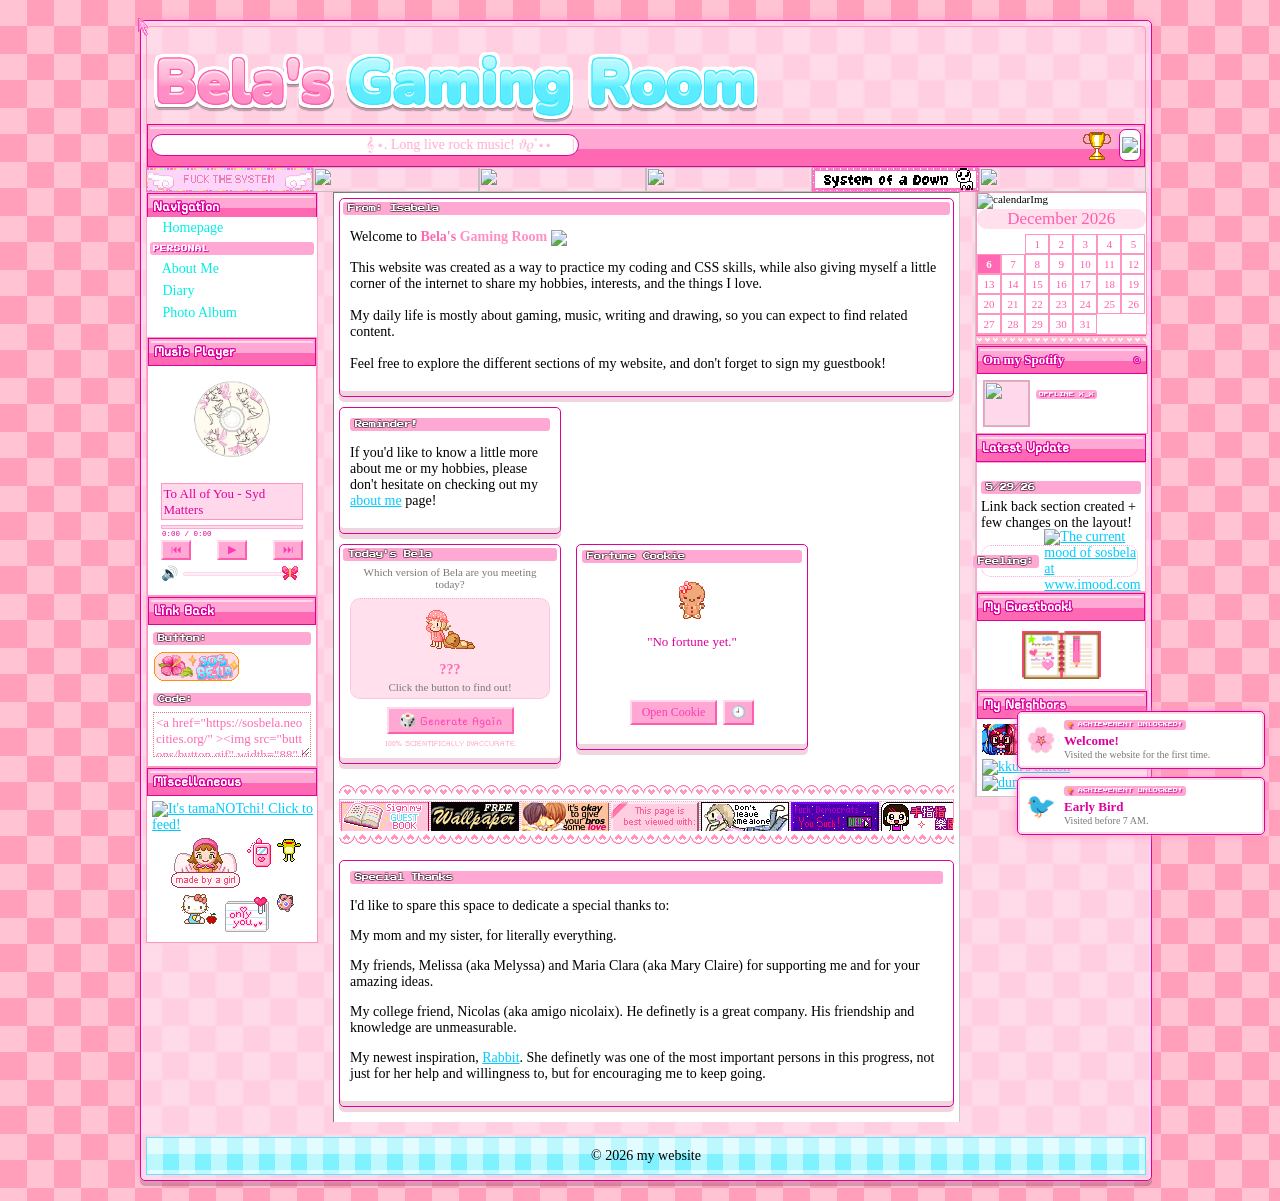
==== index.html @ 6e3fd831 "feat: fortune cookie widget" ====
<!DOCTYPE html>
<html lang="en">
<head>
    <link rel="preconnect" href="https://fonts.googleapis.com">
    <link rel="preconnect" href="https://fonts.gstatic.com" crossorigin>
    <link href="https://fonts.googleapis.com/css2?family=MS+UI+Gothic&family=Pixel+Operator&display=swap" rel="stylesheet">
    <link href="https://fonts.googleapis.com/css2?family=Press+Start+2P&display=swap" rel="stylesheet">
    <link href="https://fonts.googleapis.com/css2?family=Nunito:ital,wght@0,200..1000;1,200..1000&display=swap" rel="stylesheet">


<meta charset="UTF-8">
<title> Bela's Gaming Room </title>
<link rel="stylesheet" href="style.css">
<link rel="stylesheet" href="achievements/achievements.css">
</head>

<body>

    <div id="custom-cursor"></div>

    
<div id="container">

    <header>

        <div id="title">
            <span class="title1"> Bela's </span>
            <span class="title2">Gaming Room </span>
        </div>

        <div class="espaco_tags">
            <div class="tags">
                <marquee behavior="scroll" direction="left">
                        𝄞 ⋆. Long live rock music! 𝜗𝜚˚⋆⋆⠀⠀|⠀𑣲⋆｡˚ Be you. ༘⋆  |  
                        <img src="components/tags/Artist.png">
                        <img src="tags/Call_of_duty.png">
                        <img src="tags/dreamer.png">
                        <img src="tags/Fairygirl.png">
                        <img src="tags/Coffee.png">
                        <img src="tags/WRITER.png">
                        <img src="tags/2000S_LOVER.png" >
                        <img src="tags/the_queen.png">
                        <img src="tags/November_rain.png">
                        <img src="tags/Gamer.png">
                        <img src="tags/Nine_Inch_Nails.png">
                        ──★ ˙🍓 ̟ !! 
                </marquee>
            </div>

            <div id="trophy-slot"></div>

            <div class="corner_img">
                <img src="https://cinni.net/images/sym/nice-day.gif">
            </div>

        </div>
    </header>

    <div class="faixaBlinkies">
         <div class="blinkies">
            <img src="blinkies/belaBlinkie.gif">
            <img src="https://64.media.tumblr.com/81331d9dafb44532820fa88bb9d5e3c8/137e5a86b7a935d4-e2/s250x400/15cc2c465788b23a09dc31f9405439293e310ed5.gifv">
            <img src="https://64.media.tumblr.com/029585aded93e231f76dbb0003798b50/195a6ca674d87f57-c9/s250x400/a48a99b5ca425b7a626a744012c3315ff652b5b5.gifv">
            <img src="https://64.media.tumblr.com/97a300a53ce933d33029896a281589f2/7de7427bfd21f40b-cc/s250x400/874b5e02c78ad56a632848f7d3ffd286e1a0d64e.gifv">
            <img src="blinkies/soadBelaBlinkie.gif">
            <img src="https://64.media.tumblr.com/b704313dd4681ff4fe53b621abbc1a91/7e6612ad4f9640da-c5/s250x400/233df1660c2ea0097fc7e068b0ffc14773d66b54.gifv">
        </div>
    </div>

        
    <div id="columns">


    <!-- COLUNA ESQUERDA -->
        <aside>
            <div class="columnLeft">
                <div class="columnL-header">
                    <p>
                        <i class="fa-solid fa-location-dot" aria-hidden="true"></i>
                        Navigation
                    </p>
                </div>

                <div class="navigation">

                    <ul>
                        <li>
                            <a class="navButton" href="#">
                                <img class="pointer" src="pointer/pointer.png">
                                 Homepage 
                            </a>
                        </li>

                        <h1 class="aboutMe"> PERSONAL </h1>

                        <li>
                            <a class="navButton" href="./abtme.html"> 
                                <img class="pointer" src="pointer/pointer.png">
                                About Me
                            </a>
                        </li>
                        <li>
                            <a class="navButton" href="#"> 
                                <img class="pointer" src="pointer/pointer.png">
                                Diary 
                            </a>
                        </li>
                        <li> 
                            <a class="navButton" href="#"> 
                                <img class="pointer" src="pointer/pointer.png">
                                Photo Album 
                            </a>
                        </li>

                    </ul>
                </div>

<!--   ---------------------- MUSIC PLAYER ------------------------------ -->
                <div class="music">

                    <div class="music-header">
                        <p> Music Player </p>
                    </div>  

                    <div class="disc-container">
                        <img id="disc" src="pngs/disc.png" alt="Disco girando">
                    </div>

                    <div class="player">

                        <div class="player-screen">
                            <span id="song-title">No song playing</span>
                        </div>

                        <div class="progress-container">

                            <div id="progress"></div>

                            <div class="time-display">
                                <span id="current-time">0:00</span> / <span id="duration">0:00</span>
                            </div>

                        </div>

                        <audio id="audio"></audio>

                        <div class="controls">
                            <button id="prev">⏮</button>
                            <button id="play">▶</button>
                            <button id="next">⏭</button>
                        </div>

                        <div class="volume-control">
                            <span>🔊</span>
                            <input type="range" id="volume" min="0" max="1" step="0.01" value="1">
                        </div>

                    </div>
                </div>

<!-- ------------ LINK BACK --------------- -->
                <div class="stats">
                    <div class="music-header">
                            <p> Link Back </p> 
                    </div>
                    
                    <div class="linkBack">
                        <h2 class="linkTitle"> Button: </h2>
                            <a href="https://sosbela.neocities.org">
                                <img src="buttons/button.gif" width="88" height="31" alt="Bela's Room">
                            </a>
                            <h2 class="linkTitle"> Code: </h2>
                        <textarea class="code-textarea" name="" id="" rows="10" aria-label="link-back code">&lt;a href="https://sosbela.neocities.org/" &gt;&lt;img src="buttons/button.gif" width="88" height="31" alt="Bela's Room" &gt;&lt;/a&gt;</textarea>
                    </div>
                </div>

            </div>
            

            <div class="stuff">
                <div class="music-header">
                    <p> Miscellaneous </p>
                </div>
                
                <div class="miscInner">
                    <a href="https://tamanotchi.world/33637c"><img src="https://tamanotchi.world/i/33637" alt="It's tamaNOTchi! Click to feed!"></a>
                    <img src="misc/madebyagirl.gif">
                    <img src="misc/cp1.gif">
                    <img src="misc/frog.gif">
                    <img src="misc/hkitty4.gif">
                    <img src="misc/onlyyou.gif">
                    <img src="misc/jigglypuff.gif">
                </div>
            </div>
        </aside>


<!----------------- COLUNA DO MEIO -------------------->
        <div class="main_column">

            <div class="welcomeText">

                <h2 class="fromTitle"> From: Isabela </h2>
                <P> Welcome to 
                    <b>
                        <span style="color: var(--pinkgrad);">Bela's</span>
                        <span style="color: var(--p-pinkgrad);"> Gaming Room</span>
                        <img class="welcomeGif" src="https://64.media.tumblr.com/cfb967961aa4d230be0f60106362a03c/558367ff87949557-b7/s250x400/ec85fc1e036b913316c159278dd22361f85ef029.gifv">
                    </b>
                </P>

                <p>
                    This website was created as a way to practice my coding and CSS skills, while also giving myself a little corner of the internet to share my hobbies, interests, and the things I love. 
                    <br><br>
                    My daily life is mostly about gaming, music, writing and drawing, so you can expect to find related content.
                    <br><br>
                    Feel free to explore the different sections of my website, and don't forget to sign my guestbook!
                </p>
            </div>

            <div class="main_content">
                <h2 class="fromTitle"> Reminder! </h2>
                <p> If you'd like to know a little more about me or my hobbies, please don't hesitate on checking out my 
                <a href="abtme.html">about me</a> page!
            </div>

<!-- --------------------- TODAYS BELA ----------------------- -->
            <div class="widgets-row">
                <div class="widgets-left"> 
                    <div class="belaWidget">
                        <h2 class="fromTitle">Today's Bela</h2>
                        <p class="bela-subtitle">Which version of Bela are you meeting today?</p>

                        <div class="bela-result" id="bela-result">
                        <img class="bela-img" id="bela-img" src="gifs/bela/bela1.webp" alt="">
                        <div class="bela-title" id="bela-title">???</div>
                        <div class="bela-desc" id="bela-desc">Click the button to find out!</div>
                        </div>

                        <button class="bela-btn" id="bela-btn">🎲 Generate Again</button>

                        <p class="bela-disclaimer">100% scientifically inaccurate.</p>
                    </div>
                </div>
 <!-- ---------------------- FORTUNE COOKIE ------------------------ -->

 <!-- ============================================================
     FORTUNE COOKIE 🥠 — tiny desktop app widget (homepage)
     Cole este bloco onde quiser na home (combina com o espaço
     ao lado do Today's Bela). Usa as variáveis do seu style.css.
     ============================================================ -->
                <div class="widgets-right">
                    <div class="fortuneWidget" id="fortune-widget" tabindex="0">
                    <!-- barra de título, estilo janelinha de desktop -->
                        <div class="fortune-titlebar">
                        <h2 class="fromTitle">Fortune Cookie </h2>
                        </div>

                        <div class="fortune-body">
                            <img class="fortune-cookie-img" id="fortune-cookie-img"
                                src="gifs/a/cookie.webp" alt="fortune cookie">

                            <div class="fortune-text-area">
                            <p class="fortune-text" id="fortune-text">"No fortune yet."</p>
                            <p class="fortune-footer" id="fortune-footer"></p>
                            </div>

                            <div class="fortune-buttons">
                            <button class="fortune-btn" id="fortune-open-btn">Open Cookie</button>
                            <button class="fortune-btn fortune-btn-small" id="fortune-history-btn" title="Recent fortunes">🕘</button>
                            </div>

                            <!-- popup do histórico (escondido por padrão) -->
                            <div class="fortune-history" id="fortune-history">
                            <p class="fortune-history-title">recent fortunes</p>
                            <ul id="fortune-history-list"></ul>
                            </div>
                        </div>
                    </div>
                </div>
            </div>




            <!-- ---------- SPPAN BOTOES -------------- -->

            <div class="u01"></div>

            <div class="buttons">
                <div class="buttonsInner">
                    <span>
                        <img src="buttons2/signmyguest.gif">
                        <img src="buttons3/bike.gif">
                        <img src="buttons3/brolove.gif">
                        <img src="buttons2/bestvw.gif">
                        <img src="buttons3/dontleave.gif">
                        <img src="buttons3/fckdemocrats.gif">
                        <img src="buttons3/finger-logo-me-girl.gif">
                        <img src="buttons3/finger-sozai.gif">
                        <img src="buttons3/formum.gif">
                        <img src="buttons3/forteahouse.gif">
                        <img src="buttons3/froggygif.gif">
                        <img src="buttons2/artofadawn.gif">
                        <img src="buttons3/gc_sunsetstrip.gif">
                        <img src="buttons3/ilove1980s.gif">
                        <img src="buttons3/logo3.gif">
                        <img src="buttons3/lovecentral.gif">
                        <img src="buttons3/minecraft.gif">
                        <img src="buttons3/mp3-button.gif">
                        <img src="buttons3/neocities-yellow.gif">
                        <img src="buttons3/neonlove_lani.gif">
                        <img src="buttons3/rabbit1.gif">
                        <img src="buttons3/rainbowhouselogoanimal.gif">
                        <img src="buttons3/ralseismokingadart.gif">
                        <img src="buttons3/randysavage.gif">
                        <img src="buttons3/sailor.gif">
                        <img src="buttons4/notperfect.gif">
                        <img src="buttons4/numetal.gif">
                        <img src="buttons4/quake-button2.gif">
                        <img src="buttons4/respecta.gif">
                        <img src="buttons4/rosemary11.gif">
                        <img src="buttons4/rosemary12.gif">
                        <img src="buttons4/rosemary34.gif">
                        <img src="buttons4/sadpartyqueen.gif">
                        <img src="buttons4/scottgames.gif">
                        <img src="buttons4/scribbleland.gif">
                        <img src="buttons4/she-her.gif">
                        <img src="buttons4/shishkaboblink.gif">
                        <img src="buttons4/strawberrylinkg.gif">
                        <img src="buttons4/top100pet.gif">
                        <img src="buttons4/upaw-now.gif">
                        <img src="buttons4/valentines_button.gif">
                        <img src="buttons4/vgn1.gif">
                        <img src="buttons4/vni.gif">
                    </span>

                    <span>
                        <img src="buttons2/signmyguest.gif">
                        <img src="buttons3/bike.gif">
                        <img src="buttons3/brolove.gif">
                        <img src="buttons2/bestvw.gif">
                        <img src="buttons3/dontleave.gif">
                        <img src="buttons3/fckdemocrats.gif">
                        <img src="buttons3/finger-logo-me-girl.gif">
                        <img src="buttons3/finger-sozai.gif">
                        <img src="buttons3/formum.gif">
                        <img src="buttons3/forteahouse.gif">
                        <img src="buttons3/froggygif.gif">
                        <img src="buttons2/artofadawn.gif">
                        <img src="buttons3/gc_sunsetstrip.gif">
                        <img src="buttons3/ilove1980s.gif">
                        <img src="buttons3/logo3.gif">
                        <img src="buttons3/lovecentral.gif">
                        <img src="buttons3/minecraft.gif">
                        <img src="buttons3/mp3-button.gif">
                        <img src="buttons3/neocities-yellow.gif">
                        <img src="buttons3/neonlove_lani.gif">
                        <img src="buttons3/rabbit1.gif">
                        <img src="buttons3/rainbowhouselogoanimal.gif">
                        <img src="buttons3/ralseismokingadart.gif">
                        <img src="buttons3/randysavage.gif">
                        <img src="buttons3/sailor.gif">
                        <img src="buttons4/notperfect.gif">
                        <img src="buttons4/numetal.gif">
                        <img src="buttons4/quake-button2.gif">
                        <img src="buttons4/respecta.gif">
                        <img src="buttons4/rosemary11.gif">
                        <img src="buttons4/rosemary12.gif">
                        <img src="buttons4/rosemary34.gif">
                        <img src="buttons4/sadpartyqueen.gif">
                        <img src="buttons4/scottgames.gif">
                        <img src="buttons4/scribbleland.gif">
                        <img src="buttons4/she-her.gif">
                        <img src="buttons4/shishkaboblink.gif">
                        <img src="buttons4/strawberrylinkg.gif">
                        <img src="buttons4/top100pet.gif">
                        <img src="buttons4/upaw-now.gif">
                        <img src="buttons4/valentines_button.gif">
                        <img src="buttons4/vgn1.gif">

                        <img src="buttons4/vni.gif">
                    </span>
                </div>
            </div>

            <div class="s01"></div>



<!-- ------------------------------ SPECIAL THANKS -------------------------------------- -->

            <div class="thanks">
                <h2 class="fromTitle"> Special Thanks </h2>
                <p>I'd like to spare this space to dedicate a special thanks to: </p>

                <p>My mom and my sister, for literally everything.</p>

                <p> My friends, Melissa (aka Melyssa) and Maria Clara (aka Mary Claire) for supporting me and for your amazing ideas. </p>

                <p> My college friend, Nicolas (aka amigo nicolaix). He definetly is a great company. His friendship and knowledge are unmeasurable.</p>
                <p> My newest inspiration, <a href="https://rabbitnet.neocities.org">Rabbit</a>. She definetly was one of the most important persons in this progress, not just for her help and willingness to, but for encouraging me to keep going. </p>

            </div>

        </div>

<!----------------- COLUNA DA DIREITA -------------------->
            <div class="columnRight">

                <!-- calendario -->

                <div class="calendar">

                    <div class="calendarImg"> 
                        <img src="https://i.pinimg.com/originals/f8/8e/7e/f88e7e201397c5b6dcf93074f0ce3a3f.gif" alt="calendarImg">
                    </div>

                    <div class="calendar-header">
                        <span id="month"></span> <span id="year"></span>
                    </div>

                    <div class="calendar-grid" id="calendar-grid"></div>
                </div>
                <hr class="strawberries">


                <!-- ------------ SPOTIFY ------------- -->

            <div class="spotify-box">
                <div class="spotify-header">
                    <p> On my Spotify</p>
                    <p id="sp-led" class="sp-led">○</p>
                </div>

                <div class="spotify-inner">
                    <img id="sp-art" src="" alt="" />
                    <div class="sp-info">
                        <div id="sp-status" class="sp-status">Loading...</div>
                        <marquee id="sp-track" class="sp-track" scrollamount="3"></marquee>
                        <div id="sp-artist" class="sp-artist"></div>
                    </div>
                </div>
            </div>

            <script>
            // TROQUE pela URL da sua função na Vercel:
            const SPOTIFY_API_URL = "https://website-rho-drab-69.vercel.app/api/now-playing";

            async function atualizarSpotify() {
                try {
                const res = await fetch(SPOTIFY_API_URL);
                const data = await res.json();

                const led = document.getElementById("sp-led");
                const status = document.getElementById("sp-status");
                const track = document.getElementById("sp-track");
                const artist = document.getElementById("sp-artist");
                const art = document.getElementById("sp-art");

                if (!data.title) {
                    status.textContent = "sem musica :(";
                    return;
                }

                if (data.isPlaying) {
                    status.textContent = "now playing";
                    led.textContent = "♥";
                    led.classList.add("on");
                } else {
                    status.textContent = "last played";
                    led.textContent = "○";
                    led.classList.remove("on");
                }

                // limpa e monta o link da música
                track.textContent = "";
                if (data.url) {
                    const a = document.createElement("a");
                    a.href = data.url;
                    a.target = "_blank";
                    a.textContent = data.title;
                    track.appendChild(a);
                } else {
                    track.textContent = data.title;
                }

                artist.textContent = data.artist;
                if (data.albumArt) art.src = data.albumArt;
                } catch (e) {
                document.getElementById("sp-status").textContent = "offline x_x";
                }
            }

            atualizarSpotify();
            setInterval(atualizarSpotify, 45000); // atualiza a cada 45s
            </script>
                <!-- ----------- UPDATES ---------- -->

                <div class="updates">
                    <div class="music-header">
                        <p>Latest Update</p>
                    </div>
                    
                    <div class="updateTxt">
                        <p>
                            <h2 class="fromTitle">
                                5/29/26
                            </h2>
                            Link back section created + few changes on the layout!
                
                        </p>

                        <div class="mood">
                            <p> 
                                <p class="moodTitle">Feeling:</p> <a href="https://www.imood.com/users/sosbela"> <img src="https://moods.imood.com/display/uname-sosbela/fg-000000/bg-FFFFFF/imood.gif" alt="The current mood of sosbela at www.imood.com" border="0"></a>
                            </p>
                        </div>
                    </div>
                </div>
                        
<!-- -------------- GUESTBOOK ---------------- -->
                        
                <div class="guestbook">
                    <div class="music-header">
                        <p>My Guestbook!</p>
                    </div>

                    <div class="guestInner">
                        <a href="https://sosbela.atabook.org/">
                            <img src="signbook/sosbela.guestbook2.gif">
                        </a>
                    </div>
                </div>


<!-- ---------------- NEIGHBORS ---------------------- -->
                <div class="neighbors">
                    <div class="music-header">
                        <p> My Neighbors </p>
                    </div>
                    <div class="neigharea">
                        <a href="https://rabbitnet.neocities.org">
                            <img src="neighbors/Rabbitnetskybutton.gif" alt="rabbitnet">
                        </a>

                        <a href="https://kkul.neocities.org/">
                            <img src="https://file.garden/aS-t0Aj4K3mdDujK/kkulbutton.gif" alt="kkul's button">
                        </a>

                        <a href="https://dumby.neocities.org/" target="_blank" rel="noopener noreferrer">
                            <img src="https://dumby.neocities.org/images/full%20button.gif" alt="dumbys button">
                        </a>

                        
                    </div>

                </div>

                
                <script>
                    const grid = document.getElementById("calendar-grid");
                    const monthEl = document.getElementById("month");
                    const yearEl = document.getElementById("year");

                    const now = new Date();
                    const year = now.getFullYear();
                    const month = now.getMonth();
                    const today = now.getDate();

                    // meses
                    const months = [
                        "January","February","March","April","May","June",
                        "July","August","September","October","November","December"
                    ];

                    monthEl.textContent = months[month];
                    yearEl.textContent = year;

                    // primeiro dia do mês
                    const firstDay = new Date(year, month, 1).getDay();

                    // quantidade de dias
                    const daysInMonth = new Date(year, month + 1, 0).getDate();

                    // espaços vazios antes
                    for (let i = 0; i < firstDay; i++) {
                        const empty = document.createElement("div");
                        grid.appendChild(empty);
                    }

                    // dias
                    for (let i = 1; i <= daysInMonth; i++) {
                        const day = document.createElement("div");
                        day.classList.add("day");
                        day.textContent = i;

                        if (i === today) {
                            day.classList.add("today");
                        }

                        grid.appendChild(day);
                    }
                    </script>

            </div>
    </div>

    <footer>
        © 2026 my website
    </footer>

</div>

<script src="index.js"></script>
<script src="achievements/achievements.js"></script>

</body>
</html>
---- style.css ----
:root {
    --pinkhigh: #ffd8ec;
    --pink: #ffa8d3;
    --pinkgrad: #ff69b4;
    --pinkshad: #df009c;
    --pinkshad2: #ff95c1;
    --bluehigh: #d6fffd;
    --blue: #7afff4;
    --bluegrad: #01efe3;
    --blueshad: #00e9de;

    --p-main: #ffb5d5;
    --p-dark: #ff8ec6;
    --p-highlight: #ffccdfb0;
    --p-catchlight: #ffe0ec;
    --p-outline: #ff5eae;
    --s-main: #92f8ff;
    --s-dark: #5cecff;
    --s-catchlight: #d3fcff;
    --s-highlight: #e0f8ff;
    --s-outline: #37e8ff;
    --white: white;
    --g-shadow: #dadada;
    --g-outline: grey;
    --shadow: #00000036;
    --background: #ffe9f4a6;
    --lightblack: #797979;
}

@font-face {
    font-family: 'RainyHearts';
    src: url('fonts/rainyhearts.ttf') format('truetype');
    font-weight: normal;
    font-style: normal;
}

body {
    margin: 0;
    padding: 0;
    background: url("bgs/background.png") repeat 0 0; 
    font-family: 'MS Gothic';
    max-width: 1000px;
    margin-left: auto;
    margin-right: auto;
    margin-top: 20px;
    font-size: 14px;
    cursor: none !important;
}

html,
body,
*,
*::before,
*::after {
    cursor: none !important;
}

#custom-cursor {
    width: 28px;
    height: 28px;

    position: fixed;
    pointer-events: none;
    z-index: 99999;

    background-image: url("cursor/cursor2.gif");
    background-size: contain;
    background-repeat: no-repeat;

    transform: translate(-2px, -2px);

    will-change: transform;
}

#custom-cursor.hovering {
    background-image: url("cursor/cursor3.gif");
}

/* ESTRELINHAS */
.sparkle {
    position: fixed;

    color: #ffb7da;
    font-size: 10px;

    pointer-events: none;
    z-index: 9998;

    text-shadow: 0 0 4px #ffd6ea;

    animation: sparkleFall 1.2s linear forwards;
}

@keyframes sparkleFall {
    0% {
        opacity: 0.9;
        transform: translateY(0px) scale(1);
    }

    100% {
        opacity: 0;
        transform: translateY(18px) scale(0.6);
    }
}


/* container central */
#container {
    width: 1000px;
    border: solid var(--pinkshad) 1px;
    border-radius: 5px;
    padding: 5px;
    box-shadow: 
        0px 0px 10px 0px var(--pinkshad2), 
        0px 5px 0px 0px var(--shadow), 
        inset 0px 0px 0px 2px var(--pinkhigh);
    background-color: var(--background);
    margin: 20px auto;
    backdrop-filter: blur(1px);
}

#columns {
    display: flex;
    gap: 15px;
}

.column {
    display: flex;
    flex-direction: column;
    gap: 15px; /* espaço entre caixas */
}

#title .title1 {
    font-family: 'Nunito';
    font-size: 60px;
    margin: 0;
    padding-left: 8px;
    padding-right: -5px;
    text-align: center;
    font-weight: 900;

    /* GRADIENTE DURO (pixel style) */
    background: linear-gradient(
        to bottom,
        var(--p-catchlight) 0%,
        var(--p-main) 45%,
        var(--p-dark) 55%,
        var(--p-dark) 100%
    );

    background-clip: text;
    -webkit-background-clip: text;
    -webkit-text-fill-color: transparent;

    /* SOMBRA + BRILHO */
    filter:
        drop-shadow(0px -2px var(--p-catchlight))
        drop-shadow(0px 1px var(--p-outline))
        drop-shadow(1px 0px var(--p-outline))
        drop-shadow(0px -1px var(--p-outline))
        drop-shadow(-1px 0px var(--p-outline))

        drop-shadow(0px 3px rgb(255, 255, 255))
        drop-shadow(3px 0px white)
        drop-shadow(0px -3px white)
        drop-shadow(-3px 0px white)

        drop-shadow(0px 3px var(--shadow))
        drop-shadow(0px 1px var(--shadow))
}
    
#title .title2 { /* EU PAREI AQUI*/
    font-family: 'Nunito';
    font-size: 60px;
    margin: 0;
    text-align: center;
    font-weight: 900;

    /* GRADIENTE DURO (pixel style) */
    background: linear-gradient(
        to bottom,
        var(--s-highlight) 0%,
        var(--s-main) 45%,
        var(--s-dark) 55%,
        var(--s-dark) 100%
    );

    background-clip: text;
    -webkit-background-clip: text;
    -webkit-text-fill-color: transparent;

    /* SOMBRA + BRILHO */
    filter:
        drop-shadow(0px -2px var(--s-catchlight))
        drop-shadow(0px 1px var(--s-outline))
        drop-shadow(1px 0px var(--s-outline))
        drop-shadow(0px -1px var(--s-outline))
        drop-shadow(-1px 0px var(--s-outline))

        drop-shadow(0px 3px rgb(255, 255, 255))
        drop-shadow(3px 0px white)
        drop-shadow(0px -3px white)
        drop-shadow(-3px 0px white)

        drop-shadow(0px 3px var(--shadow))
        drop-shadow(0px 1px var(--shadow))
}

/* header */
header {
    background-image: url("https://cinni.net/images/scene/cy/tékk07.gif");
    border: solid rgb(255, 149, 193);
    border-radius: 5px 5px 0px 0px;
    border-width: 1px 1px 0px 1px;
    margin-bottom: 0px;
    height: 140px;
    text-align: left;
    background-position: left bottom;
    display: flex;
    flex-direction: column;
    justify-content: flex-end;
    
}

.espaco_tags {
    padding: 3px;
    border: 1px solid;
    /* border-radius: 7px; */
    border-color: var(--pinkshad);
    background: var(--pink);
    box-shadow:
        inset 0px -17px 0px 0px var(--pinkgrad),
        inset 0px 0px 0px 2px var(--pink),
        inset 0px 2px 0px 2px var(--pinkhigh);

    display: grid;
    grid-template-columns: 1fr auto auto;
    gap: 5px;

    align-items: center;
}

#trophy-slot {
    display: flex;
    justify-content: flex-end; /* ou center / flex-start, onde ficar melhor */
    padding: 2px;
 
}

.tags marquee {
    color:var(--pink);
    background-color: white;
    height: 20px;
    border: 1px solid;
    border-color: var(--pinkshad);
    border-radius: 15px;

    display: flex;
    align-items: center;
    gap: 5px;
    
    padding: 0 5px;
    width: 45%;
}

.tags img {
    height: 17px;
    margin: 0;
    image-rendering: pixelated;
    vertical-align: middle;
}

.corner_img {
    background-color: white;

    height: 30px;
    padding: 0 2px;

    border: 1px solid;
    border-color: var(--pinkshad);
    border-radius: 7px;

    display: flex;             
    align-items: center;        
    justify-content: center;    
}

.faixa_blinkies {
    background: #d1007a; /* roxo/rosa da sua faixa */
    padding: 4px 0;

    display: flex;
    justify-content: center; /* centraliza os blinkies */
    align-items: center;
}

.blinkies {
    display: flex;
}

.blinkies img {
    height: 25px;
    image-rendering: pixelated;
    width: 166.6px;
    justify-content: space-around;
}

/* estrutura base */
.column {
    align-items: center;
    gap: 5px; /* espaço entre caixas */
    border: 1px solid rgb(255, 149, 193);
    
}

.main_content {
    background-color: white;
    border: 1px solid var(--lightblack);
    background-image: url("https://www.hellomei.dev/images/assets/backgrounds/grid.png");
}



/* -------------------------- ESQUERDA ----------------------------------- */




/* COLUNA ESQUERDA LAYOUT */
.columnLeft {
    border: solid;
    border-color: var(--pink);
    border-width: 0.5px 0.5px 0px 0.5px;
    width: 170px;
    background-color: white;
    display: block;
    height: fit-content;

}


/* NAVIGATION */

.columnL-header {
    padding: 0px;
    border-width: 1px 1px 1px 1px;
    border-style: solid;
    border-color: var(--pinkshad) var(--pinkshad) var(--pinkshad) var(--pinkshad);
    background: var(--pink);

    box-shadow: 
        inset 0px -12px 0px 0px var(--pinkgrad), 
        inset 0px 0px 0px 2px var(--pink), 
        inset 0px 2px 0px 2px var(--pinkhigh);
    color: white;
    font-weight: bolder;

    text-shadow: 
        1px 1px var(--pinkshad), 
        0px 1px var(--pinkshad), 
        1px 0px var(--pinkshad), 
        0px -1px var(--pinkshad), 
        -1px 0px var(--pinkshad), 
        -1px -1px var(--pinkshad), 
        1px -1px var(--pinkshad), 
        -1px 1px var(--pinkshad);

    display: grid;
    grid-template-columns: 2.3fr 1fr;
}

.columnL-header p {
    font-family: 'Rainyhearts';
    margin: 5px;
    font-size: 16px;
}

.navigation {
    background: white; 
}

.navigation h1 {
    margin-left: 3px;
    margin-right: 3px;
    margin-top: 3px;
    margin-bottom: 3px;
    font-size: 6.5px;
}


.navigation ul {
    font-size: small;
    list-style: none;
    gap: 10px;
    padding: 0px;
    margin-top: -4px;
    color: var(--blue);
    transition: all 0.2s ease;
}

.aboutMe {
    font-family: "Press Start 2P";
    font-size: 5px;
    font-style: normal;
    text-align: left;
    text-transform: uppercase;
    text-shadow: var(--pinkshad) 1px 1px 1px;
    margin-top: 0px;
    margin-bottom: 10px;
    border-radius: 3px;
    color: white;
    padding: 3px;
    background-color: var(--pink);
}


.navButton {
    font-family: "MS UI Gothic";
    font-size: 14px;
    text-decoration: none;
    padding: 3px 4px 3px 4px;
    color: var(--bluegrad);
    display: block;
    box-shadow: inset 0px 0px 0px 1px white;;
    background: white;
    transition: all 0.2s ease;
    transform: perspective(1px) translateZ(0);
    position: relative;
}

/* ---------- ANIMAÇÃO SWEEP TO RIGHT ---------  */

/* Sweep To Right */

.navButton:before {
  content: "";
  position: absolute;
  top: 0;
  left: 0;
  right: 0;
  bottom: 0;
  z-index: -1;
  background: var(--pinkhigh);
  transform: scaleX(0);
  transform-origin: 0 50%;
  transition: transform 0.3s ease-out;
}
.navButton:hover {
  color: white;
  text-shadow: var(--pinkshad) 1px 1px
}
.navButton:hover:before {
  transform: scaleX(1);
}



/* ---------- ANIMAÇÃO POINTER ----------- */

.pointer {
    opacity: 0;
    transform: translateX(-15px);
    transition: all 0.2s ease;
}

.navButton:hover .pointer {
    opacity: 1;
    transform: translate(3px);

} 

/* ------------------ MUSIC ------------------ */

.music-header {
    padding: 0px;
    border-width: 1px 1px 1px 1px;
    border-style: solid;
    border-color: var(--pinkshad) var(--pinkshad) var(--pinkshad) var(--pinkshad);
    background: var(--pink);

    box-shadow: 
        inset 0px -12px 0px 0px var(--pinkgrad), 
        inset 0px 0px 0px 2px var(--pink), 
        inset 0px 2px 0px 2px var(--pinkhigh);
    color: white;
    font-weight: bolder;

    text-shadow: 
        1px 1px var(--pinkshad), 
        0px 1px var(--pinkshad), 
        1px 0px var(--pinkshad), 
        0px -1px var(--pinkshad), 
        -1px 0px var(--pinkshad), 
        -1px -1px var(--pinkshad), 
        1px -1px var(--pinkshad), 
        -1px 1px var(--pinkshad);

    display: grid;
    grid-template-columns: 2.3fr 1fr;
}


.music-header p {
    margin: 5px;
    font-size: 16px;
    font-family: 'Rainyhearts';
}

p {
    display: block;
    margin-block-start: 1em;
    margin-block-end: 1em;
    margin-inline-start: 0px;
    margin-inline-end: 0px;
    unicode-bidi: isolate;
}


.music {
    background: white;
    border: 1px solid rgb(255, 149, 193);
    padding: 0px;
}

/* web player estilização */

.disc-container{
    width:100px;
    height:100px;
    margin: 2px auto;
}

#disc{
    width:100%;
    border-radius:50%;
    transition: transform 0.1s linear;
}

.player{
    width: auto;
    background: white;
    padding: 13px;
}

.player-screen{
    font-size: 5px;
    background: var(--pinkhigh);
    color: var(--pinkshad);
    border: 1px solid rgb(255, 149, 193);   
    padding: 1.5px;
    font-size: small;
    margin-bottom:5px;
}

.controls{
    display:flex;
    justify-content:space-between;
    margin-bottom: 1px;
    margin-top: 11px;
}

.controls button{
    width: 30px;
    height: 20px;
    font-size: 11px;
    padding-top: -4px;
    padding-bottom: 15px;
    color:#ff39b3;
    background: var(--pink);
    
    border-top: 2.5px solid var(--pinkhigh);
    border-left: 2.5px solid var(--pinkhigh);
    border-right: 2.5px solid var(--p-outline);
    border-bottom: 2.5px solid var(--p-outline);

    cursor: pointer;
}

.controls button:active{
    border:3px inset var(--pinkhigh)
}

.progress-container{
    width: auto;
    height: 2px;
    background: var(--pinkhigh);
    border: 1px solid var(--pink);
}

#progress{
    height: 2px;
    width:0%;
    background:var(--pink);

}

.time-display{
    font-family: "Courier New", monospace;
    font-size: 7.5px;
    margin-top: 2px;
    color: var(--pinkshad);
}


.buttons {
    background: white;
    border: 1px solid rgb(255, 149, 193);
    padding: 10px;
    border-radius: 10px;
}

.volume-control{
    display:flex;
    align-items:center;
    margin-top: 5px;
    color: var(--pink)
}

.volume{
    accent-color: #3cff3c;
}

.volume-control input{
    width:100%;
}

/* estilização barra de volume */

/* Container */
.volume-control {
    display: flex;
    align-items: center;
    gap: 3px;
    margin-top: 5px;
}

/* Slider */
#volume {
    appearance: none;
    -webkit-appearance: none;
    width: 115px;
    height: 2px;
    background: var(--back);
    border-radius: 4px;
    border: 1px solid var(--pinkhigh);
    outline: none;
    cursor: pointer;
}

/* Track no Firefox */
#volume::-moz-range-track {
    background: var(--background);
    height: 2px;
    border-radius: 4px;
}

/* Track no Chrome/Safari/Edge */
#volume::-webkit-slider-runnable-track {
    background: var(--background);
    height: 2px;
    border-radius: 4px;
}

/* Thumb no Chrome/Safari/Edge */
#volume::-webkit-slider-thumb {
    appearance: none;
    -webkit-appearance: none;
    height: 19px;
    width: 19px;
    background: url('pngs/volume-bar4.png') no-repeat center;
    image-rendering: pixelated;
    border: none; 
    margin-top: -9px; /* centraliza no track */
    cursor: pointer;
}

/* Thumb no Firefox */
#volume::-moz-range-thumb {
    height: 20px;
    width: 20px;
    background: url('thumb.png') no-repeat center;
    background-size: contain;
    border: none;
    border-radius: 50%;
    cursor: pointer;
}

/* --------- LINK BACK ----------- */

.stats {
    background: white;
    border: 1px solid rgb(255, 149, 193);
    padding: 0px 0px 5px 0px;
}

.linkBack {
    padding: 0px 5px 0px 5px;
}


.linkTitle {
    font-family: "Press Start 2P"; 
    font-weight: 100;
    font-size: 5.5pt;
    color: white;
    text-shadow: 
        1px 1px var(--shadow), 
        0px 1px var(--shadow), 
        1px 0px var(--shadow), 
        0px -1px var(--shadow), 
        -1px 0px var(--shadow), 
        -1px -1px var(--shadow), 
        1px -1px var(--shadow), 
        -1px 1px var(--shadow);
    text-align: left;
    background-color: var(--pink);
    border-radius: 3px;
    padding: 3px 5px;
    margin: 7px 0px 6px;
}


.code-textarea {
    width: 96%;
    height: 3em;
    background: var(--mainBackgroundColor);
    border: 1px #d47b83 dotted;
    font-family: "MS UI Gothic";
    font-size: 13px;
    background: var(--white);
    color: var(--pinkgrad);
    word-break: break-all;
}

/* ------------------ MISC -------------------- */

.stuff {
    background: white;
    border: 1px solid rgb(255, 149, 193);
    padding: 0px 0px 5px 0px;
    width: 170px;
}

.miscInner {
    display: flex;
    flex-wrap: wrap;      /* permite quebrar linha */
    gap: 5px;             /* espaço entre os itens */

    align-items: flex-start;
    justify-content: center; /* ou left */

    padding: 5px;
    width: 170px;
}


/* -------------------------- MEIO ----------------------------- */

.main_column {
    text-rendering: optimizeSpeed;
    flex: 1;
    border: solid;
    border-color: rgb(121, 121, 121) var(--shadow) var(--shadow) rgb(121, 121, 121);
    border-width: 1px 1px 0px 1px;
    width: 170px;
    background-color: white;
    display: block;
    height: fit-content;
    padding: 5px;
}

.welcomeText {

    background-color: white;
    margin-bottom: 10px;
    box-shadow: 0px 5px 0px 0px rgb(240, 212, 222), inset 0px -5px 0px 0px rgb(240, 212, 222);
    border-width: 1px;
    border-style: solid;
    border-color: var(--pinkshad);
    border-image: initial;
    padding: 10px;
    border-radius: 5px;

}

.welcomeText h2.fromTitle {
    margin: -7px -7px 5px;
}

h2.fromTitle {
    font-family: "Press Start 2P"; 
    font-weight: 100;
    font-size: 5.5pt;
    color: white;
    text-shadow: 
        1px 1px var(--shadow), 
        0px 1px var(--shadow), 
        1px 0px var(--shadow), 
        0px -1px var(--shadow), 
        -1px 0px var(--shadow), 
        -1px -1px var(--shadow), 
        1px -1px var(--shadow), 
        -1px 1px var(--shadow);
    text-align: left;
    background-color: var(--pink);
    border-radius: 3px;
    padding: 3px 5px;
    margin: 0px 0px 5px;
}

.welcomeText p {
    font-family: 'MS UI Gothic';
    display: block;
    margin-block-start: 1em;
    margin-block-end: 1em;
    margin-inline-start: 0px;
    margin-inline-end: 0px;
    unicode-bidi: isolate;
}

.welcomeText b {
    color: var(--p-dark);
}


.welcomeGif {
    height: 30px;
    vertical-align: middle;
    top: 200px;
}

.main_content{
    width: 200px;
    background-color: white;
    margin-bottom: 10px;
    box-shadow: 0px 5px 0px 0px rgb(240, 212, 222), inset 0px -5px 0px 0px rgb(240, 212, 222);
    border-width: 1px;
    border-style: solid;
    border-color: var(--pinkshad);
    border-image: initial;
    padding: 10px;
    border-radius: 5px;

}

/* --------------- WIDGETS ROW ------------- */

.widgets-row{
    display:flex;
    gap:15px;
    align-items:flex-start;
}

.widgets-left{
    display:flex;
    flex-direction:column;
    gap:10px;
}

.widgets-right{
    flex:1;
}

/* ------------ TODAYS BELA -------------- */

.belaWidget {
    background-color: white;
    box-shadow: 0px 5px 0px 0px rgb(240, 212, 222), inset 0px -5px 0px 0px rgb(240, 212, 222);
    border: 1px solid var(--pinkshad);
    border-radius: 5px;
    padding: 10px;
    padding-bottom: 14px;
    margin-bottom: 10px;

    width: 200px; /* compacto! ajusta se quiser */
    text-align: center;
}

.belaWidget h2.fromTitle {
    margin: -7px -7px 5px; /* igual ao seu .welcomeText h2.fromTitle */
}

.bela-subtitle {
    font-family: 'MS UI Gothic';
    font-size: 11px;
    color: var(--lightblack);
    margin: 0 0 8px 0;
}

.bela-result {
    background: var(--p-catchlight);
    border: 1px dotted var(--pink);
    border-radius: 10px;
    padding: 5px 4px;
    margin-bottom: 8px;

    /* animação de troca: controlada por JS via classe .switching */
    transition: opacity 0.25s ease, transform 0.25s ease;
    opacity: 1;
    transform: scale(1);
}

.bela-result.switching {
    opacity: 0;
    transform: scale(0.85);
}

.bela-img {
    width: 50px;   /* ajusta pro tamanho dos seus gifs */
    height: 50px;
    image-rendering: pixelated; /* pixel art nítida sempre 💅 */
    object-fit: contain;
}

.bela-title {
    font-family: 'MS UI Gothic';
    font-size: 14px;
    font-weight: bold;
    color: var(--pinkgrad);
    margin-top: 4px;
}

.bela-desc {
    font-family: 'MS UI Gothic';
    font-size: 11px;
    color: var(--lightblack);
    margin-top: 3px;
}

  /* botão no estilo dos botões do seu player */
.bela-btn {
    font-family: 'Rainyhearts';
    font-size: 14px;
    color: #ff39b3;
    background: var(--pink);
    padding: 3px 10px;

    border-top: 2.5px solid var(--pinkhigh);
    border-left: 2.5px solid var(--pinkhigh);
    border-right: 2.5px solid var(--p-outline);
    border-bottom: 2.5px solid var(--p-outline);
}

.bela-btn:active {
    border: 3px inset var(--pinkhigh);
}

.bela-disclaimer {
    font-family: "Rainyhearts";
    font-size: 9px;
    text-transform: uppercase;
    color: var(--pinkshad2);
    margin: 5px 0 0 0;
}


/* ------------------- FORTUNE COOKIE -------------------- */

  /* ---------- janelinha ---------- */
.fortuneWidget {
    background-color: white;
    box-shadow: 0px 5px 0px 0px rgb(240, 212, 222), inset 0px -5px 0px 0px rgb(240, 212, 222);
    border: 1px solid var(--pinkshad);
    border-radius: 5px;
    padding: 5px;
    padding-bottom: 14px;
    margin-bottom: 10px;

    width: 220px;
    text-align: center;

    position: relative;   /* ← âncora do popup do histórico E dos sparkles! */
}

  .fortune-fake-buttons { letter-spacing: 2px; }

  .fortune-body { padding: 10px; }

  /* ---------- biscoito ---------- */
  .fortune-cookie-img {
    width: 32px;
    image-rendering: pixelated;
    transition: transform 0.2s ease;
  }

  /* bounce gentil no hover */
  .fortune-cookie-img:hover {
    animation: cookieBounce 0.6s ease infinite;
  }

  @keyframes cookieBounce {
    0%, 100% { transform: translateY(0); }
    50%      { transform: translateY(-4px); }
  }

  /* chacoalhada ao abrir */
  .fortune-cookie-img.crack {
    animation: cookieCrack 0.45s ease;
  }

  @keyframes cookieCrack {
    0%   { transform: rotate(0deg); }
    20%  { transform: rotate(-12deg) scale(1.05); }
    40%  { transform: rotate(10deg) scale(1.08); }
    60%  { transform: rotate(-7deg) scale(1.03); }
    80%  { transform: rotate(4deg); }
    100% { transform: rotate(0deg); }
  }

  /* ---------- textos ---------- */
  .fortune-text-area { min-height: 58px; }

  .fortune-text {
    font-family: 'MS UI Gothic';
    font-size: 13px;
    color: var(--pinkshad);
    margin: 8px 4px 2px;

    opacity: 1;
    transition: opacity 0.25s ease;
  }

  .fortune-text.fading { opacity: 0; }

  /* fortuna RARA ✨ */
  .fortune-text.rare {
    color: var(--pinkgrad);
    font-weight: bold;
    text-shadow: 0 0 6px var(--pinkshad2);
    animation: rareGlow 1.4s ease-in-out infinite;
  }

  @keyframes rareGlow {
    0%, 100% { text-shadow: 0 0 4px var(--pinkshad2); }
    50%      { text-shadow: 0 0 12px var(--pinkgrad); }
  }

  .fortune-footer {
    font-family: "Rainyhearts";
    font-size: 10px;
    text-transform: uppercase;
    color: var(--pinkshad2);
    margin: 4px 0 0;
    opacity: 1;
    transition: opacity 0.25s ease;
  }

  .fortune-footer.fading { opacity: 0; }

  /* ---------- botões ---------- */
  .fortune-buttons {
    display: flex;
    justify-content: center;
    gap: 6px;
    margin-top: 8px;
  }

  .fortune-btn {
    font-family: 'MS UI Gothic';
    font-size: 12px;
    color: #ff39b3;
    background: var(--pink);
    padding: 3px 10px;

    border-top: 2.5px solid var(--pinkhigh);
    border-left: 2.5px solid var(--pinkhigh);
    border-right: 2.5px solid var(--p-outline);
    border-bottom: 2.5px solid var(--p-outline);

    transition: transform 0.1s ease;
  }

  /* clique satisfatório: afunda + encolhe */
  .fortune-btn:active {
    border: 3px inset var(--pinkhigh);
    transform: scale(0.94);
  }

  .fortune-btn-small { padding: 3px 6px; }

  /* ---------- histórico ---------- */
  .fortune-history {
    display: none;
    position: absolute;
    left: 6px;
    right: 6px;
    bottom: 42px;
    z-index: 5;

    background: var(--pinkhigh);
    border: 1px solid var(--pinkshad);
    border-radius: 5px;
    padding: 6px;
    box-shadow: 0px 3px 6px var(--shadow);
    text-align: left;
  }

  .fortune-history.open { display: block; }

  .fortune-history-title {
    font-family: "Rainyhearts";
    font-size: 8px;
    text-transform: uppercase;
    color: white;
    text-shadow: var(--pinkgrad) 1px 1px 1px;
    background-color: var(--pink);
    border-radius: 3px;
    padding: 2px 3px;
    width: fit-content;
    margin: 0 0 4px;
  }

  .fortune-history ul {
    list-style: none;
    margin: 0;
    padding: 0;
    font-family: 'MS UI Gothic';
    font-size: 11px;
    color: var(--pinkgrad);
  }

  .fortune-history li {
    padding: 2px 0;
    border-bottom: 1px dotted var(--pinkshad2);
  }
  .fortune-history li:last-child { border-bottom: none; }

  /* ---------- sparkles ✨ ---------- */
  .fortune-sparkle {
    position: absolute;
    pointer-events: none;
    font-size: 11px;
    color: var(--pinkgrad);
    text-shadow: 0 0 4px var(--pinkhigh);
    animation: fortuneSparkle 0.9s ease forwards;
    z-index: 6;
  }

  @keyframes fortuneSparkle {
    0%   { opacity: 1; transform: translateY(0) scale(1); }
    100% { opacity: 0; transform: translateY(-18px) scale(0.4); }
  }

  /* ---------- responsivo ---------- */
  @media (max-width: 720px) {
    .fortuneWidget { width: 100%; max-width: 280px; }
  }



/* ------------ CARROSSEL MOVEL ------------- */

.buttons {
    background-color: white;
    border-radius: 0px;
    border-top: 1px solid var(--shadow);
    border-bottom: 1px solid var(--shadow);
    padding: 0px;


    overflow: hidden;
    width: autopx;
    height: 31px;
    display: block;
    margin: 0;
    padding: 0;
    flex-shrink: 0;
}

.buttonsInner {

    display: flex;
    width: max-content;

    align-items: center;

    animation: scrollButtons 45s linear infinite;
}

.buttons:hover .buttonsInner {
    animation-play-state: paused;
}

/* Cada grupo duplicado */
.buttonsInner span {

    display: flex;
    flex-shrink: 0;
    align-items: center;
}

/* Apenas os buttons */
.buttonsInner img {
    display: block;
    margin: 0;
    padding: 0;
    flex-shrink: 0;
    border: 1px dotted var(--pink);
}

@keyframes scrollButtons {
    from {
        transform: translateX(0);
    }

    to {
        transform: translateX(-50%);
    }
}

.u01 {
    background: url(borders/top.png) repeat-x;
    height: 25px;
}

.s01 {
    background: url(borders/bottom.png) repeat-x;
    height: 22px;
    margin-top:-9px;
    margin-bottom: 15px;
}

/* --------------- SPECIAL THANKS ------------ */

.thanks {
    width: auto;
    background-color: white;
    margin-bottom: 10px;
    box-shadow: 0px 5px 0px 0px rgb(240, 212, 222), inset 0px -5px 0px 0px rgb(240, 212, 222);
    border-width: 1px;
    border-style: solid;
    border-color: var(--pinkshad);
    border-image: initial;
    padding: 10px;
    border-radius: 5px;
} 



/* ------- DIREITA --------- */

.columnRight {

    border: solid;
    border-color: var(--lightblack) var(--lightblack) var(--shadow) var(--shadow);
    border-width: 0px 0px 1px 1px;
    width: 170px;
    background-color: white;
    display: block;
    height: fit-content;
}  

/* CALENDARIO */
.calendarImg img {
    width: 168.5px;
}

.calendar {
    background: white;
    border-style: solid;
    border-color: var(--pinkshad2);
    border-width: 1px;
    width: 168.5px;
    font-size: 11px;
}

.calendar-header {
    font-family: 'MS UI Gothic';
    font-size: 17px;
    text-align: center; 
    margin-bottom: 5px;
    color: var(--p-outline);
    background-color: var(--p-catchlight);
    border-radius: 600px;
    background-position: 1px;
}

.calendar-grid {
    display: grid;
    grid-template-columns: repeat(7, 1fr);
    gap: 0px;
}

.day {
    text-align: center;
    padding: 3px;
    border: 1px solid var(--pinkshad2);
    color: var(--p-outline);
}

/* DIA ATUAL */
.today {
    background: hotpink;
    color: white;
    font-weight: bold;
}

/* -------- SPOTIFY -------- */

.spotify-box {
    background: white;
    border: 1px solid rgb(255, 149, 193);
    width: 100%;
}

.spotify-header {
    padding: 0px;
    border: 1px solid var(--pinkshad);
    background: var(--pink);
    box-shadow:
        inset 0px -12px 0px 0px var(--pinkgrad),
        inset 0px 0px 0px 2px var(--pink),
        inset 0px 2px 0px 2px var(--pinkhigh);
    color: white;
    font-weight: bolder;
    text-shadow:
        1px 1px var(--pinkshad),
        0px 1px var(--pinkshad),
        1px 0px var(--pinkshad),
        0px -1px var(--pinkshad),
        -1px 0px var(--pinkshad),
        -1px -1px var(--pinkshad),
        -1px -1px var(--pinkshad),
        -1px 1px var(--pinkshad);
    display: grid;
    grid-template-columns: 2.3fr 1fr;
}

.spotify-header p {
    margin: 5px;
    font-size: small;
    font-family: 'MS UI Gothic';
}

.sp-led {
    text-align: right;
    transition: all 0.3s ease;
}

/* coraçãozinho pulsando quando está tocando */
.sp-led.on {
    animation: spPulse 1s ease-in-out infinite;
}

@keyframes spPulse {
    0%, 50% { transform: scale(1); }
    20% { transform: scale(1.3); }
}

.spotify-inner {
    display: flex;
    gap: 6px;
    padding: 6px;
    align-items: center;    
}

#sp-art {
    width: 45px;
    height: 45px;
    border: 1px solid var(--pinkshad2);
    image-rendering: pixelated;
    background: var(--pinkhigh);
}

.sp-info {
    flex: 1;
    min-width: 0;
    overflow: hidden;
}

.sp-status {
    font-family: "Press Start 2P";
    font-size: 5px;
    text-transform: uppercase;
    color: white;
    text-shadow: var(--pinkshad) 1px 1px 1px;
    background-color: var(--pink);
    border-radius: 3px;
    padding: 2px 3px;
    width: fit-content;
    margin-bottom: 3px;
}

.sp-track {
    font-family: 'MS UI Gothic';
    font-size: 13px;
    width: 100%;
    color: var(--pinkshad);
    font-weight: bold;
}

.sp-track a {
    color: var(--pinkshad);
    text-decoration: none;
}

.sp-artist {
    font-family: 'MS UI Gothic';
    font-size: 11px;
    color: var(--lightblack);
}


/* ---------- UPDATES ------------- */

.updates {
    background: white;
}

.updateTxt {
    border: 1px var(--pink) solid;
    padding: 4px;
}

.mood {
    border-radius: 10px;
    border: 1px dotted var(--pink);
    width: 155px;
    height: 30px;
    margin-bottom: 10px;
    margin-top: 10px;
    display: flex;
    align-items: center;
    justify-content: center;
    padding: 0px 0px 0px -5px;
}

.mood img{
    width: 90%;
    padding: 5px;
}

.moodTitle {
    font-family: "Press Start 2P"; 
    font-weight: 100;
    width: fit-content;
    font-size: 5.5pt;
    color: white;
    text-shadow: 
        1px 1px var(--shadow), 
        0px 1px var(--shadow), 
        1px 0px var(--shadow), 
        0px -1px var(--shadow), 
        -1px 0px var(--shadow), 
        -1px -1px var(--shadow), 
        1px -1px var(--shadow), 
        -1px 1px var(--shadow);
    text-align: left;
    background-color: var(--pink);
    border-radius: 3px;
    padding: 3px 5px;
    margin: 0px 0px 0px;

}

/* --------- NEIGHBORS ----------- */

.neighbors {
    border: solid;
    border-color: var(--pink);
    border-width: 0.5px 0.5px 0px 0.5px;
    width: 170px;
    background-color: white;
    display: block;
    height: fit-content;
}

.neigharea {
    gap: 5px;
    padding: 5px;
}
/* -------------- GUEST BOOK ----------------- */
.guestbook {
    background: white;
    border: 1px solid rgb(255, 149, 193);
}

.guestInner {
    padding: 5px;
    align-items: center;
    display: flex;
    justify-content: center;
}

.guestInner img {
    height: auto;
    width: 50%;
    margin: 5px;
}

.guestInner a{
    position: relative;

    display: flex;
    align-items: center;
    justify-content: center;

    overflow: hidden;
}

.guestInner a::before {
    content: url(teste/coracao2.gif);

    position: absolute;
    inset: 0;

    background-image: url("heart.png");
    background-repeat: repeat;

    opacity: 0;

    pointer-events: none;

    width: auto;
}

.guestInner a:hover::before {
    opacity: 1;
    animation: heartScroll 4s linear infinite;
}

@keyframes heartScroll {

    from {
        background-position: 0 100%;
    }

    to {
        background-position: 0 -100%;
    }

}


.strawberries {
    background-image: url("pngs/div.gif");
    height: 10px;
    border: none;
    margin: 0px;
}


/* caixas */
.box {
    background: white;
    border: 1px solid rgb(255, 149, 193);
    padding: 10px;
    border-radius: 10px;
}

/* footer */
footer {
    margin-top: 15px;
    background-image: url("bgs/xadrez_azul.png");
    border: 1px solid rgb(92, 231, 255);
    text-align: center;
    padding: 10px;
}

/* links bem old */
a {
    color: rgb(0, 204, 255);
    text-decoration: underline;
}

a:hover {
    color: rgb(0, 81, 255);
}
---- achievements/achievements.css ----
/* ============================================================
   ACHIEVEMENT SYSTEM 🏆 — estilos
   Combina com o tema do site (usa suas variáveis :root).
   Inclua no <head> de todas as páginas:
     <link rel="stylesheet" href="achievements.css">
   ============================================================ */

/* ---------- BOTÃO TROFÉU (gif personalizado) ---------- */
#achv-trophy {
    /* remove toda a cara de botão: só o gif aparece */
    background: none;
    border: none;
    padding: 0;
}

#achv-trophy img {
    width: 30px; 
    height: auto;
    display: block;
    image-rendering: pixelated;
    transition: transform 0.3s ease, filter 0.2s ease;
}

/* hover: só cresce, sem entortar 🌸 */
#achv-trophy:hover img {
    transform: scale(1.18);
    filter: drop-shadow(2px 4px 5px var(--pinkshad2));
}

#achv-trophy:active img {
    transform: scale(1.05);
}

#achv-trophy.glow img {
    animation: achvGlow 1.2s ease-in-out infinite;
}

@keyframes achvGlow {
    0%, 100% {
        filter: drop-shadow(2px 3px 3px var(--shadow)) drop-shadow(0 0 3px var(--pinkgrad));
    }
    50% {
        filter: drop-shadow(2px 3px 3px var(--shadow)) drop-shadow(0 0 10px var(--pinkgrad));
    }
}

#achv-trophy.in-slot {
    position: static;
}

#trophy-slot {
    display: flex;
    justify-content: flex-end; /* ou center / flex-start, onde ficar melhor */
    padding: 2px;
}

/* ---------- OVERLAY + MODAL ---------- */
#achv-overlay {
    position: fixed;
    inset: 0;
    z-index: 9991;

    background: var(--background);
    backdrop-filter: blur(1px);

    display: none;
    align-items: center;
    justify-content: center;
}

#achv-overlay.open {
    display: flex;
}

#achv-modal {
    width: 340px;
    max-height: 75vh;
    display: flex;
    flex-direction: column;

    background: white;
    border: 1px solid var(--pinkshad);
    border-radius: 5px;
    box-shadow:
        0px 0px 10px 0px var(--pinkshad2),
        0px 5px 0px 0px var(--shadow),
        inset 0px 0px 0px 2px var(--pinkhigh);

    animation: achvModalPop 0.25s ease;
}

@keyframes achvModalPop {
    from { transform: scale(0.9); opacity: 0; }
    to   { transform: scale(1);   opacity: 1; }
}

/* barra de título — mesmo estilo dos seus headers rosa */
.achv-titlebar {
    display: flex;
    justify-content: space-between;
    align-items: center;

    border-bottom: 1px solid var(--pinkshad);
    background: var(--pink);
    box-shadow:
        inset 0px -12px 0px 0px var(--pinkgrad),
        inset 0px 0px 0px 2px var(--pink),
        inset 0px 2px 0px 2px var(--pinkhigh);
    color: white;
    font-weight: bolder;
    text-shadow:
        1px 1px var(--pinkshad),
        0px 1px var(--pinkshad),
        1px 0px var(--pinkshad),
        0px -1px var(--pinkshad),
        -1px 0px var(--pinkshad),
        -1px -1px var(--pinkshad),
        1px -1px var(--pinkshad),
        -1px 1px var(--pinkshad);
}

.achv-titlebar p {
    margin: 5px;
    font-size: small;
    font-family: 'MS UI Gothic';
}

#achv-close {
    margin: 3px;
    width: 22px;
    height: 18px;
    font-size: 9px;
    color: #ff39b3;
    background: var(--pink);
    border-top: 2px solid var(--pinkhigh);
    border-left: 2px solid var(--pinkhigh);
    border-right: 2px solid var(--p-outline);
    border-bottom: 2px solid var(--p-outline);
}

#achv-close:active {
    border: 2px inset var(--pinkhigh);
}

/* ---------- PROGRESSO ---------- */
.achv-progress {
    padding: 8px 10px;
    border-bottom: 1px dotted var(--pink);
}

.achv-progress-text {
    font-family: "Press Start 2P";
    font-size: 6px;
    text-transform: uppercase;
    color: var(--pinkgrad);
    margin-bottom: 5px;
    text-align: center;
}

.achv-progress-bar {
    height: 10px;
    background: var(--pinkhigh);
    border: 1px solid var(--pink);
    border-radius: 10px;
    overflow: hidden;
}

#achv-progress-fill {
    height: 100%;
    width: 0%;
    background: linear-gradient(to bottom, var(--p-catchlight), var(--pinkgrad));
    transition: width 0.6s ease;
}

/* ---------- LISTA ---------- */
#achv-list {
    overflow-y: auto;
    padding: 8px;
    display: flex;
    flex-direction: column;
    gap: 6px;

    background-image: url("https://www.hellomei.dev/images/assets/backgrounds/grid.png");
}

.achv-item {
    display: flex;
    gap: 8px;
    align-items: center;

    background: white;
    border: 1px solid rgb(255, 149, 193);
    border-radius: 5px;
    padding: 6px;
    box-shadow: 0px 2px 0px 0px rgb(240, 212, 222);
}

.achv-icon {
    font-size: 22px;
    width: 32px;
    text-align: center;
    flex-shrink: 0;
}

.achv-title {
    font-family: 'MS UI Gothic';
    font-size: 13px;
    font-weight: bold;
    color: var(--pinkgrad);
}

.achv-desc {
    font-family: 'MS UI Gothic';
    font-size: 11px;
    color: var(--lightblack);
}

/* bloqueada = cinza e apagadinha */
.achv-item.locked {
    filter: grayscale(1);
    opacity: 0.55;
}

/* recém-desbloqueada = animação de destaque ao abrir o log */
.achv-item.new {
    animation: achvNewPop 0.6s ease;
}

@keyframes achvNewPop {
    0%   { transform: scale(0.85); box-shadow: 0 0 0px var(--pinkgrad); }
    50%  { transform: scale(1.05); box-shadow: 0 0 14px var(--pinkgrad); }
    100% { transform: scale(1);    box-shadow: 0px 2px 0px 0px rgb(240, 212, 222); }
}

/* ---------- TOASTS ---------- */
#achv-toasts {
    position: fixed;
    bottom: 65px;
    right: 15px;
    z-index: 9992;

    display: flex;
    flex-direction: column;
    gap: 8px;

    pointer-events: none;
}

.achv-toast {
    display: flex;
    gap: 8px;
    align-items: center;
    width: 230px;

    background: white;
    border: 1px solid var(--pinkshad);
    border-radius: 5px;
    padding: 8px;
    box-shadow:
        0px 0px 10px 0px var(--pinkshad2),
        inset 0px 0px 0px 2px var(--pinkhigh);

    /* estado inicial: fora da tela */
    transform: translateX(120%);
    opacity: 0;
    transition: transform 0.4s ease, opacity 0.4s ease;
}

.achv-toast.show {
    transform: translateX(0);
    opacity: 1;
}

.achv-toast-icon {
    font-size: 24px;
    flex-shrink: 0;
}

.achv-toast-header {
    font-family: "Press Start 2P";
    font-size: 5px;
    text-transform: uppercase;
    color: white;
    text-shadow: var(--pinkshad) 1px 1px 1px;
    background-color: var(--pink);
    border-radius: 3px;
    padding: 2px 3px;
    width: fit-content;
    margin-bottom: 3px;
}

.achv-toast-title {
    font-family: 'MS UI Gothic';
    font-size: 13px;
    font-weight: bold;
    color: var(--pinkshad);
}

.achv-toast-desc {
    font-family: 'MS UI Gothic';
    font-size: 10px;
    color: var(--lightblack);
}
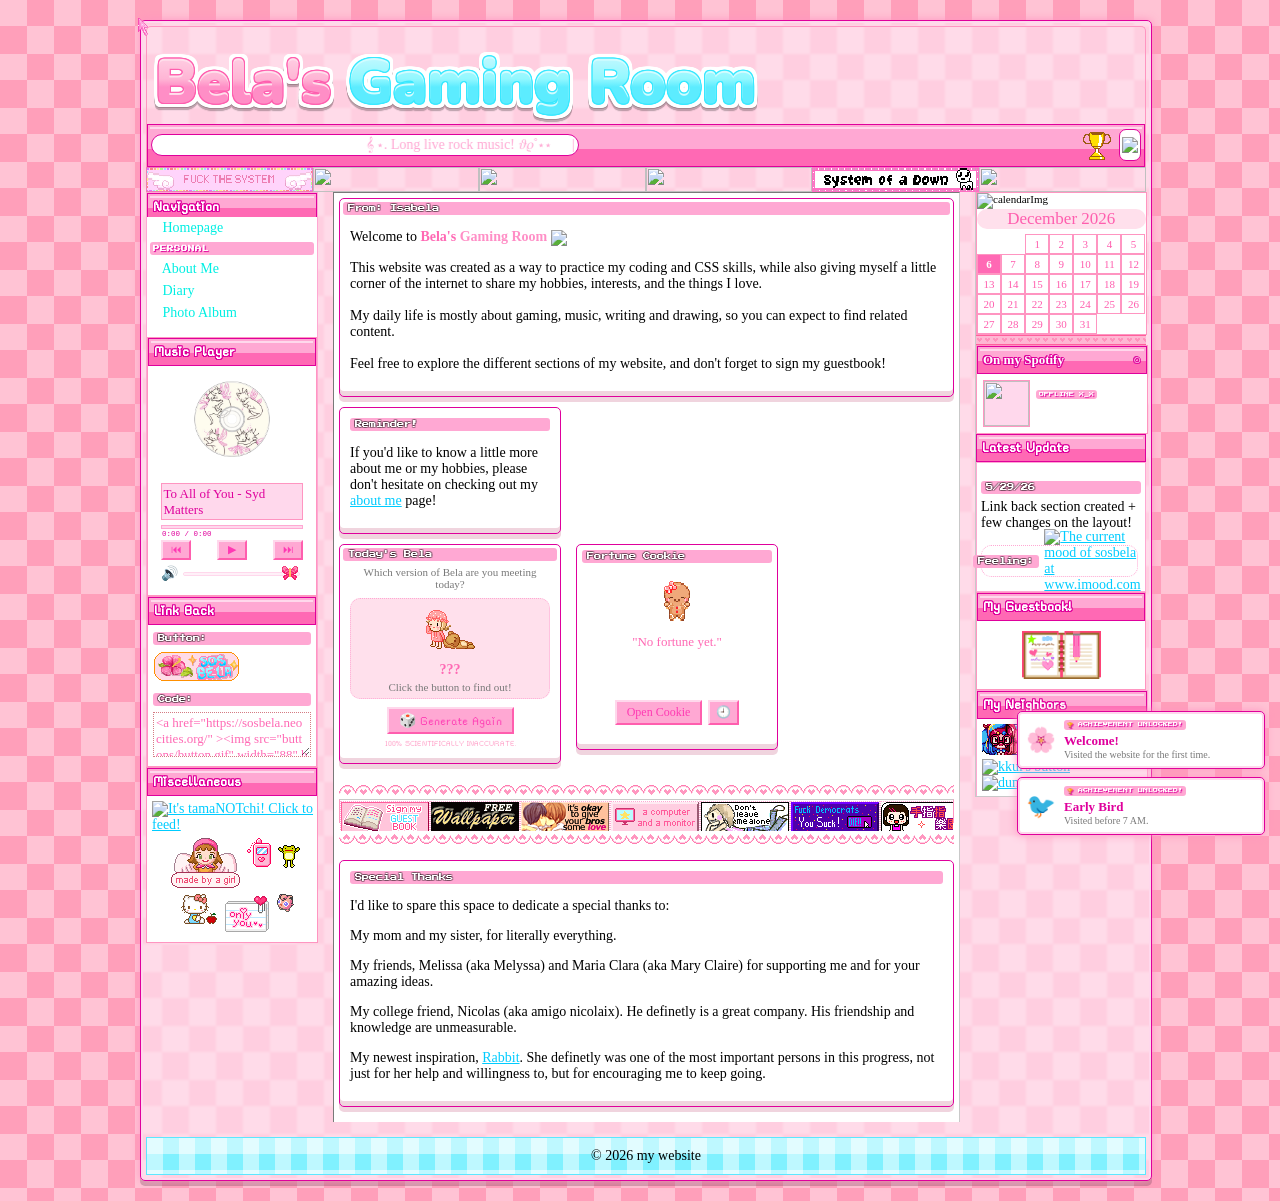
==== commit c611b4c9: "FEAT: Diary page" ====
--- a/index.html
+++ b/index.html
@@ -244,11 +244,6 @@
                 </div>
  <!-- ---------------------- FORTUNE COOKIE ------------------------ -->
 
- <!-- ============================================================
-     FORTUNE COOKIE 🥠 — tiny desktop app widget (homepage)
-     Cole este bloco onde quiser na home (combina com o espaço
-     ao lado do Today's Bela). Usa as variáveis do seu style.css.
-     ============================================================ -->
                 <div class="widgets-right">
                     <div class="fortuneWidget" id="fortune-widget" tabindex="0">
                     <!-- barra de título, estilo janelinha de desktop -->
--- a/style.css
+++ b/style.css
@@ -966,7 +966,7 @@
     padding-bottom: 14px;
     margin-bottom: 10px;
 
-    width: 220px;
+    width: 190px;
     text-align: center;
 
     position: relative;   /* ← âncora do popup do histórico E dos sparkles! */
@@ -1013,7 +1013,7 @@
   .fortune-text {
     font-family: 'MS UI Gothic';
     font-size: 13px;
-    color: var(--pinkshad);
+    color: var(--pinkgrad);
     margin: 8px 4px 2px;
 
     opacity: 1;
@@ -1025,7 +1025,7 @@
   /* fortuna RARA ✨ */
   .fortune-text.rare {
     color: var(--pinkgrad);
-    font-weight: bold;
+    font-size: 12px;
     text-shadow: 0 0 6px var(--pinkshad2);
     animation: rareGlow 1.4s ease-in-out infinite;
   }
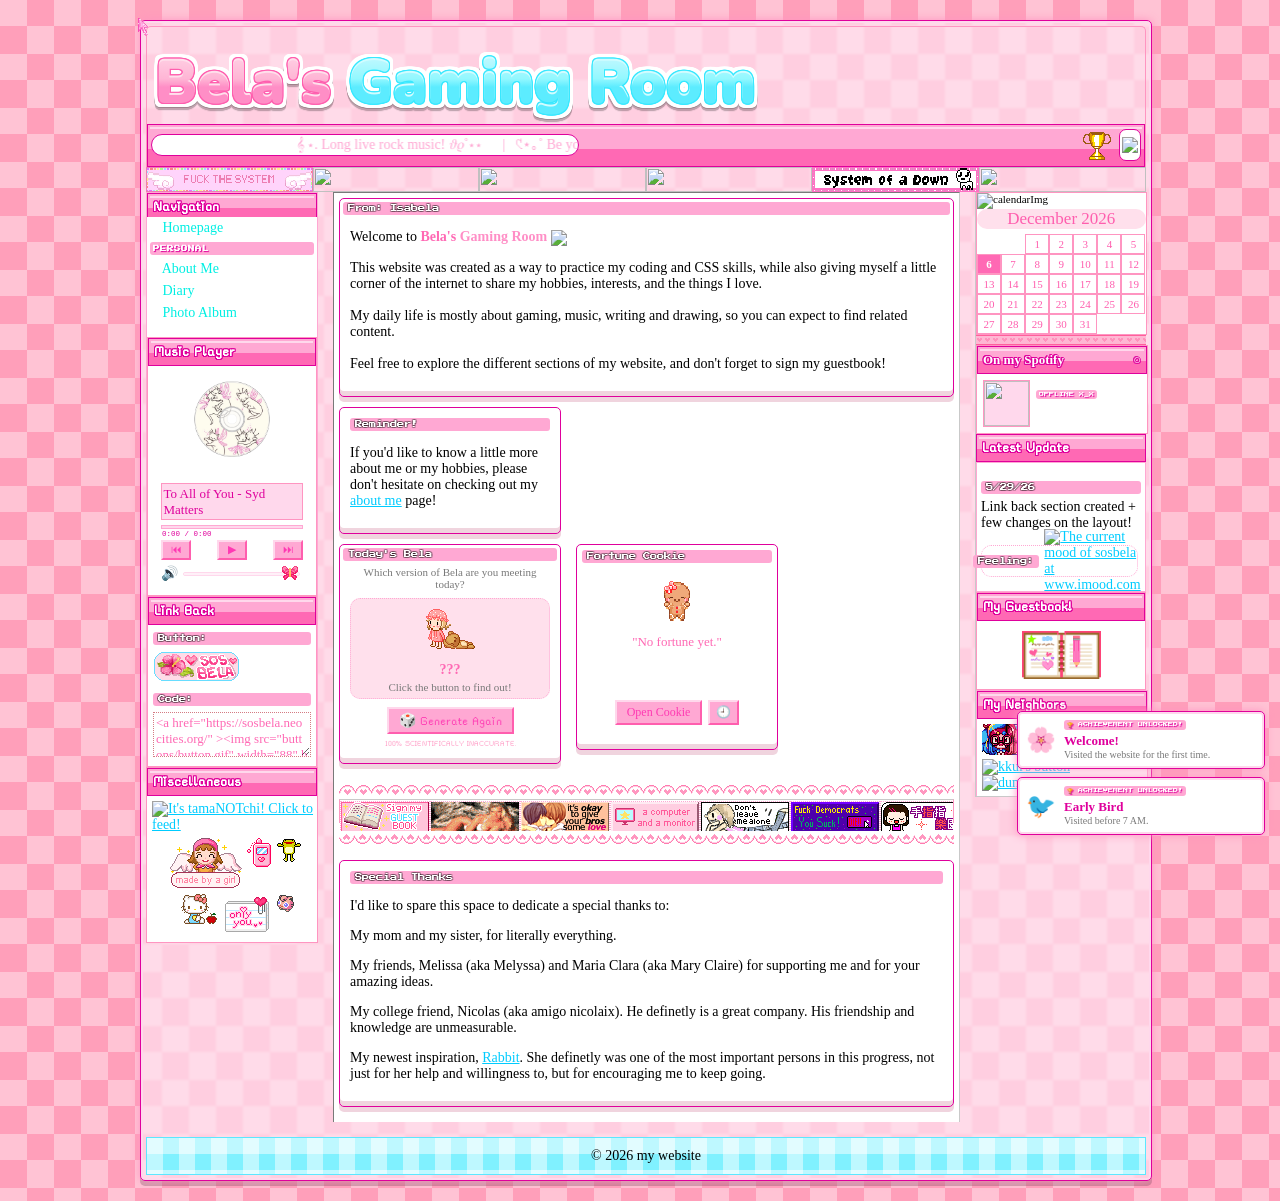
==== commit 2c06ba74: "fix: about me" ====
--- a/index.html
+++ b/index.html
@@ -100,7 +100,7 @@
                             </a>
                         </li>
                         <li>
-                            <a class="navButton" href="#"> 
+                            <a class="navButton" href="./diary.html"> 
                                 <img class="pointer" src="pointer/pointer.png">
                                 Diary 
                             </a>
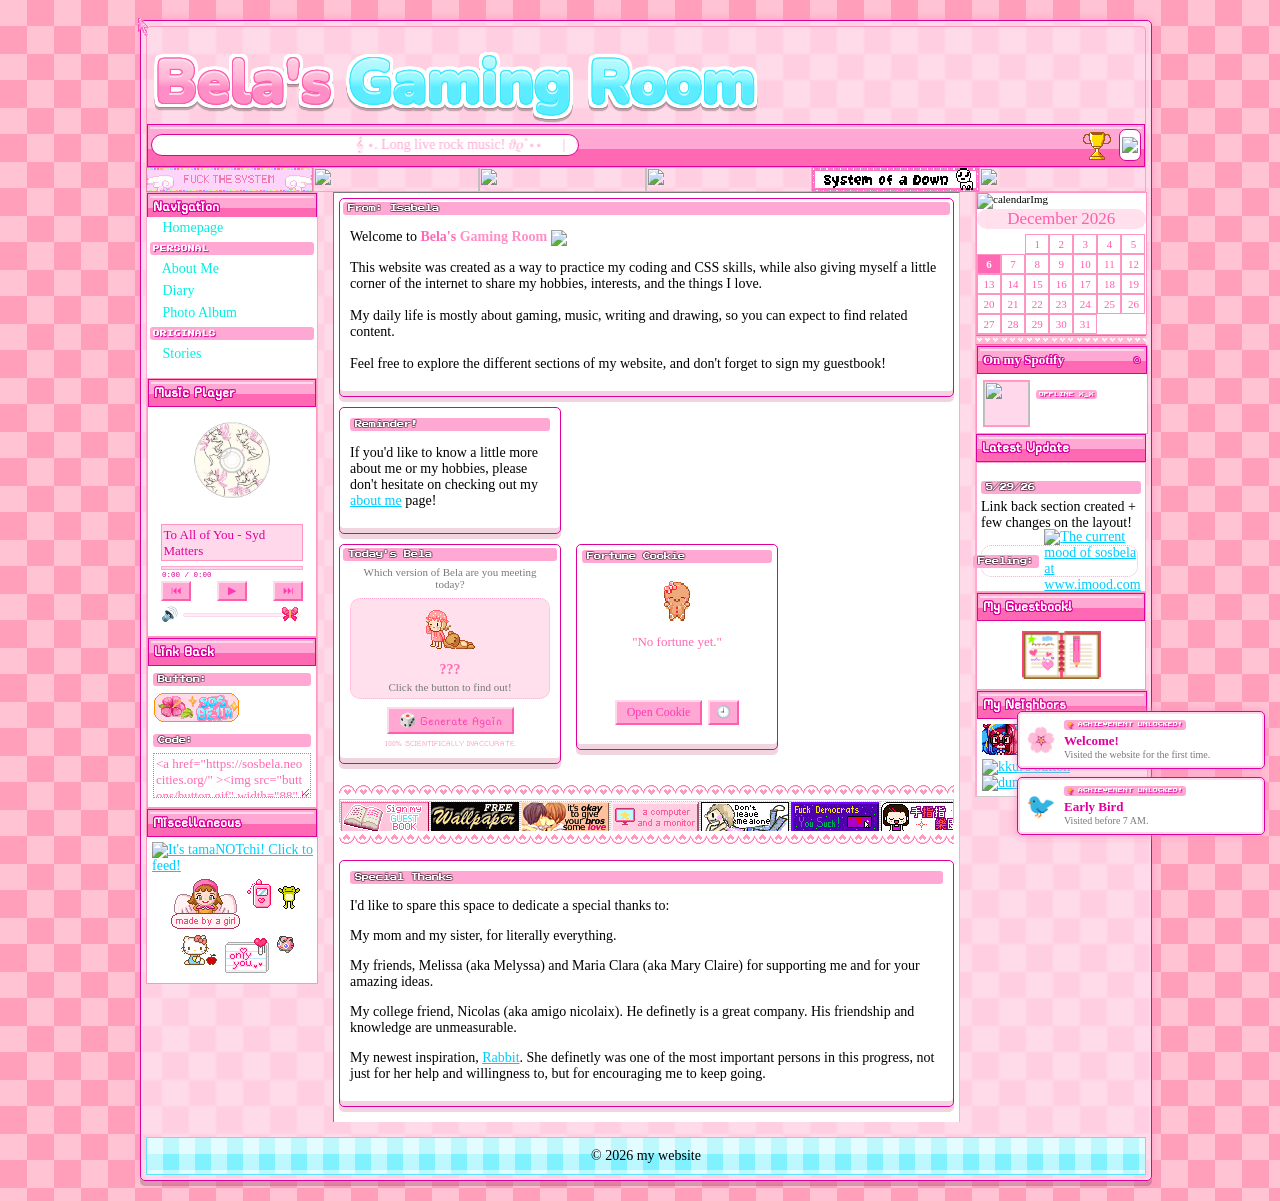
==== commit 971c20e0: "feat: characters on stories.html" ====
--- a/index.html
+++ b/index.html
@@ -109,6 +109,15 @@
                             <a class="navButton" href="#"> 
                                 <img class="pointer" src="pointer/pointer.png">
                                 Photo Album 
+                            </a>
+                        </li>
+                        
+                        <h1 class="aboutMe"> ORIGINALS </h1>
+                        
+                        <li> 
+                            <a class="navButton" href="stories.html"> 
+                                <img class="pointer" src="pointer/pointer.png">
+                                Stories 
                             </a>
                         </li>
 
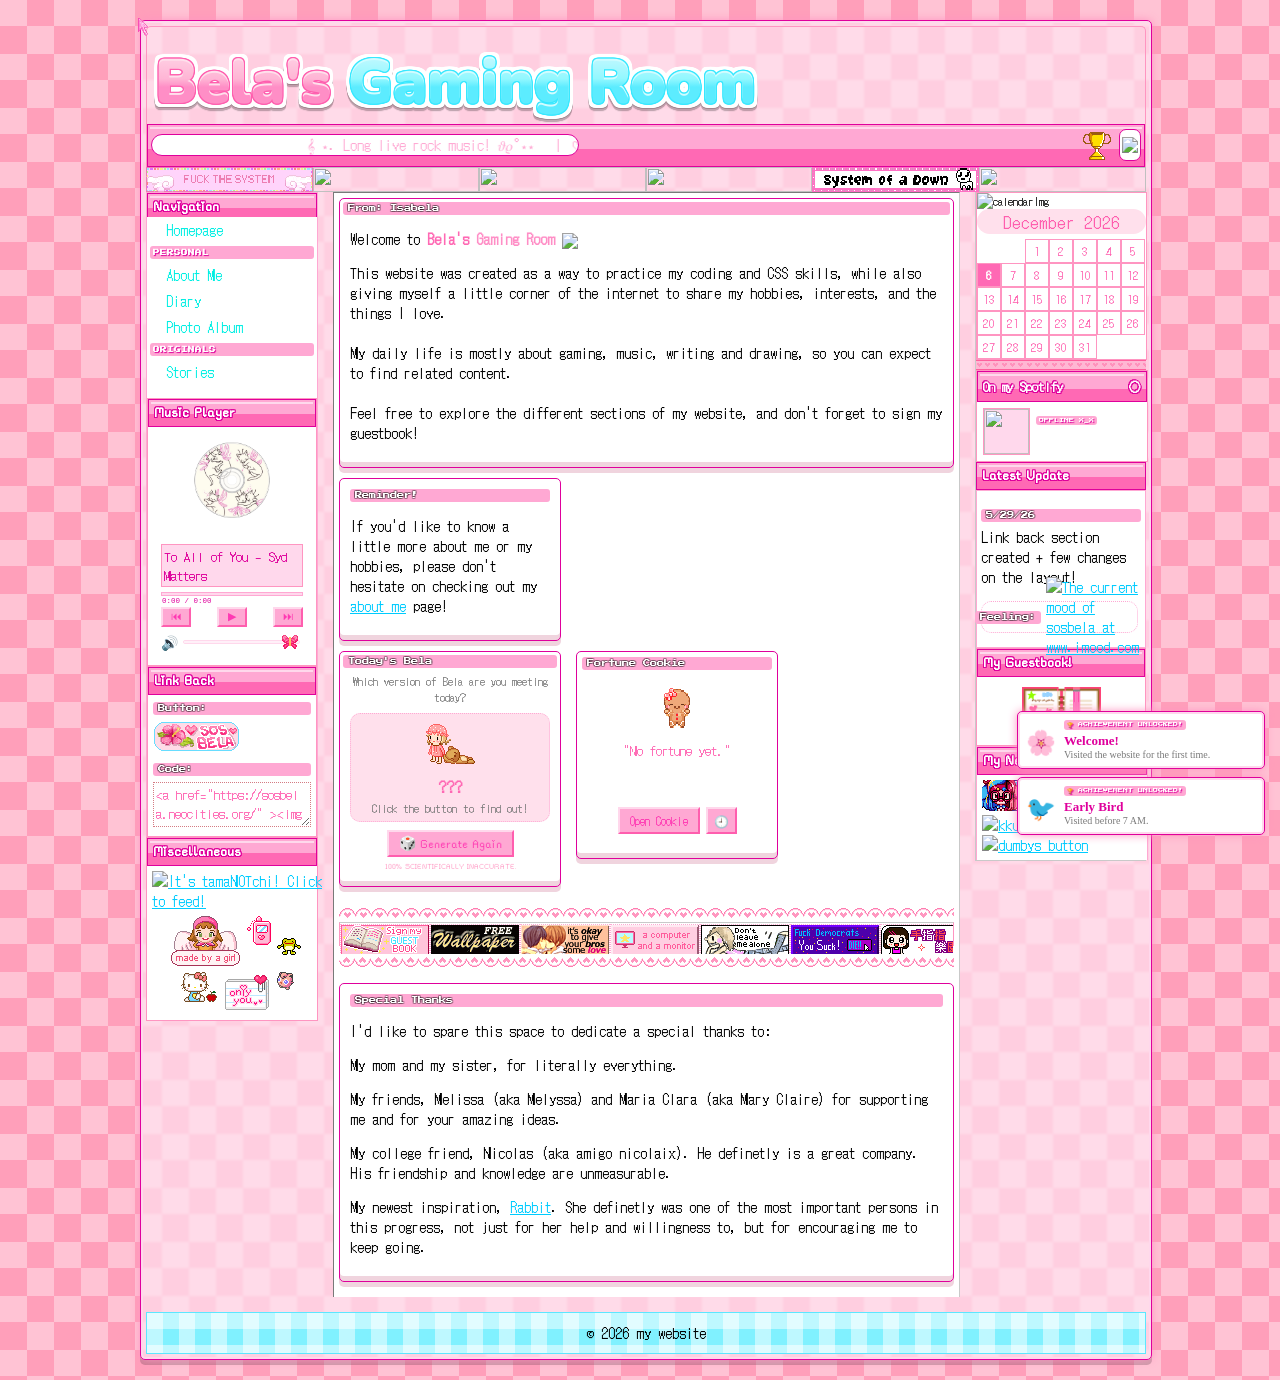
==== commit 28b740c5: "fix: Explorer and Reader achievements" ====
--- a/index.html
+++ b/index.html
@@ -6,11 +6,15 @@
     <link href="https://fonts.googleapis.com/css2?family=MS+UI+Gothic&family=Pixel+Operator&display=swap" rel="stylesheet">
     <link href="https://fonts.googleapis.com/css2?family=Press+Start+2P&display=swap" rel="stylesheet">
     <link href="https://fonts.googleapis.com/css2?family=Nunito:ital,wght@0,200..1000;1,200..1000&display=swap" rel="stylesheet">
+    <meta name="viewport" content="width=device-width, initial-scale=1.0">
+    <link href="https://fonts.googleapis.com/css2?family=DotGothic16&display=swap" rel="stylesheet">
+
 
 
 <meta charset="UTF-8">
 <title> Bela's Gaming Room </title>
 <link rel="stylesheet" href="style.css">
+<link rel="stylesheet" href="mobile.css">
 <link rel="stylesheet" href="achievements/achievements.css">
 </head>
 
--- a/mobile.css
+++ b/mobile.css
@@ -0,0 +1,282 @@
+/* ============================================================
+   MOBILE.CSS 📱 — homepage responsiva
+   ------------------------------------------------------------
+   Carregar DEPOIS do style.css:
+     <link rel="stylesheet" href="style.css">
+     <link rel="stylesheet" href="mobile.css">
+
+   E ADICIONAR NO <head> (essencial!):
+     <meta name="viewport" content="width=device-width, initial-scale=1.0">
+     <link href="https://fonts.googleapis.com/css2?family=DotGothic16&display=swap" rel="stylesheet">
+
+   Identidade visual 100% preservada — só o arranjo muda.
+   ============================================================ */
+
+/* ------------------------------------------------------------
+   FONTE PIXEL PRO MOBILE (vale em todas as telas)
+   MS Gothic / MS UI Gothic só existem no Windows. A DotGothic16
+   entra como reserva: desktop Windows não muda nada, celular
+   ganha a fonte pixel em vez da genérica do sistema.
+   ------------------------------------------------------------ */
+body {
+    font-family: 'MS Gothic', 'DotGothic16', sans-serif;
+}
+
+/* elementos que declaram MS UI Gothic nas classes ganham a reserva */
+.navButton,
+.welcomeText p,
+.main_content,
+.bela-subtitle, .bela-title, .bela-desc,
+.fortune-text, .fortune-btn,
+.fortune-history ul,
+.sp-track, .sp-artist,
+.spotify-header p,
+.calendar-header,
+.code-textarea {
+    font-family: 'MS UI Gothic', 'MS Gothic', 'DotGothic16', sans-serif;
+}
+
+/* Press Start 2P e Rainyhearts são webfonts — já funcionam no
+   celular sozinhas, então títulos e labels ficam como estão! */
+
+/* ============================================================
+   AJUSTES MOBILE (telas até 740px)
+   ============================================================ */
+@media (max-width: 740px) {
+
+    
+
+    /* ---------- estrutura geral ---------- */
+    body {
+        max-width: 100%;
+        margin-top: 8px;
+    }
+
+    #container {
+        width: auto;
+        margin: 8px;
+        padding: 4px;
+    }
+
+    /* ---------- cursor customizado ----------
+       celular não tem cursor: esconde a estrelinha seguidora
+       e devolve o toque normal */
+    #custom-cursor { display: none; }
+
+    html, body, *, *::before, *::after {
+        cursor: auto !important;
+    }
+
+    /* ---------- header + título ---------- */
+    header {
+        height: 110px;   /* mesma arte, um tiquinho mais baixa */
+    }
+
+    #title .title1,
+    #title .title2 {
+        font-size: 34px;   /* mesmo gradiente + contorno, tamanho de bolso */
+        padding-left: 4px;
+    }
+
+/* ---------- barra de tags + troféu + nice day ---------- */
+    .espaco_tags {
+        grid-template-columns: minmax(0, 1fr) auto auto;  /* ← deixa a coluna encolher! */
+        padding: 3px 2px;
+    }
+
+    .tags {
+        min-width: 0;      /* ← e o filho também pode encolher */
+        overflow: hidden;  /* cinto e suspensório: nada vaza */
+    }
+
+    .tags marquee {
+        width: 100%;
+        max-width: 100%;
+        box-sizing: border-box;
+        font-size: 11px;
+    }
+
+    .corner_img {
+        height: 26px;
+    }
+
+    .corner_img img {
+        height: 20px;
+    }
+
+    /* ---------- blinkies: viram carrossel deslizável ---------- */
+    .faixaBlinkies {
+        overflow-x: auto;
+        -webkit-overflow-scrolling: touch;
+    }
+
+    .blinkies {
+        width: max-content;   /* deslizar com o dedo > espremer */
+    }
+
+    .blinkies img {
+        width: auto;          /* solta a largura fixa de 166.6px */
+        height: 25px;
+    }
+
+    /* ---------- AS TRÊS COLUNAS EMPILHAM ---------- */
+    #columns {
+        flex-direction: column;
+        gap: 12px;
+    }
+
+    .columnLeft,
+    .columnRight,
+    .stuff,
+    .main_column {
+        width: 100%;
+        box-sizing: border-box;
+    }
+
+    aside {
+        display: flex;
+        flex-direction: column;
+        gap: 12px;
+    }
+
+    /* miscelânea centralizada na largura nova */
+    .miscInner {
+        width: auto;
+        justify-content: center;
+    }
+
+    /* player: disco um pouco menor pra não dominar a tela */
+    .disc-container {
+        width: 80px;
+        height: 80px;
+    }
+
+    /* ---------- widgets Today's Bela + Fortune Cookie ---------- */
+    .widgets-row {
+        flex-direction: column;   /* um embaixo do outro */
+        gap: 10px;
+    }
+
+    .widgets-left,
+    .widgets-right {
+        width: 100%;
+    }
+
+    .belaWidget,
+    .fortuneWidget {
+        width: auto;              /* ocupam a largura toda */
+        box-sizing: border-box;
+    }
+
+    /* ---------- coluna direita: caixas se ajustam ---------- */
+    .calendar {
+        width: 100%;
+        box-sizing: border-box;
+    }
+
+    .calendarImg img {
+        width: 100%;
+    }
+
+    .neighbors {
+        width: 100%;
+        box-sizing: border-box;
+    }
+
+    .neigharea {
+        display: flex;
+        flex-wrap: wrap;
+        justify-content: center;
+    }
+
+    .mood {
+        width: auto;
+    }
+
+    /* guestbook: gif num tamanho confortável */
+    .guestInner img {
+        width: 70%;
+    }
+
+    /* ---------- toques de conforto de leitura ---------- */
+    .welcomeText, .main_content, .thanks {
+        width: auto;
+    }
+
+    .code-textarea {
+        width: 94%;
+    }
+
+    /* botões e áreas de toque um pouco maiores (dedo > mouse) */
+    .controls button {
+        width: 38px;
+        height: 26px;
+        font-size: 13px;
+    }
+
+    .bela-btn, .fortune-btn {
+        padding: 5px 12px;
+    }
+
+    /* ---------- REORDENAÇÃO DA PILHA 📱 ---------- */
+    aside,
+    .columnLeft {
+        display: contents;
+    }
+/* ---------- barra de tags + troféu + nice day ---------- */
+    .espaco_tags {
+        grid-template-columns: minmax(0, 1fr) auto auto;  /* ← deixa a coluna encolher! */
+        padding: 3px 2px;
+    }
+
+    .tags {
+        min-width: 0;      /* ← e o filho também pode encolher */
+        overflow: hidden;  /* cinto e suspensório: nada vaza */
+    }
+
+    .tags marquee {
+        width: 100%;
+        max-width: 100%;
+        box-sizing: border-box;
+        font-size: 11px;
+    }
+
+    .corner_img {
+        height: 26px;
+    }
+
+    .corner_img img {
+        height: 20px;
+    }
+    /* a fila, do topo pro fundo */
+    .columnL-header { order: 1; }   /* o headerzinho "Navigation" */
+    .navigation     { order: 1; }   /* fica colado nele (empate = ordem do HTML) */
+    .music          { order: 3; }
+    .main_column    { order: 2; }
+    .columnRight    { order: 5; }
+    .stats          { order: 4; }   /* link back */
+    .stuff          { order: 6; }   /* miscellaneous */
+
+    /* acabamento das seções órfãs do envelope dissolvido */
+    .columnL-header, .navigation, .music, .stats {
+        width: 100%;
+        box-sizing: border-box;
+    }
+
+    .navigation, .music, .stats {
+        border: 0.5px solid var(--pink);
+        background: white;
+    }
+}
+
+/* ============================================================
+   TELAS MUITO PEQUENAS (até 380px) — ajuste fino
+   ============================================================ */
+@media (max-width: 380px) {
+    #title .title1,
+    #title .title2 {
+        font-size: 27px;
+    }
+
+    header { height: 95px; }
+}
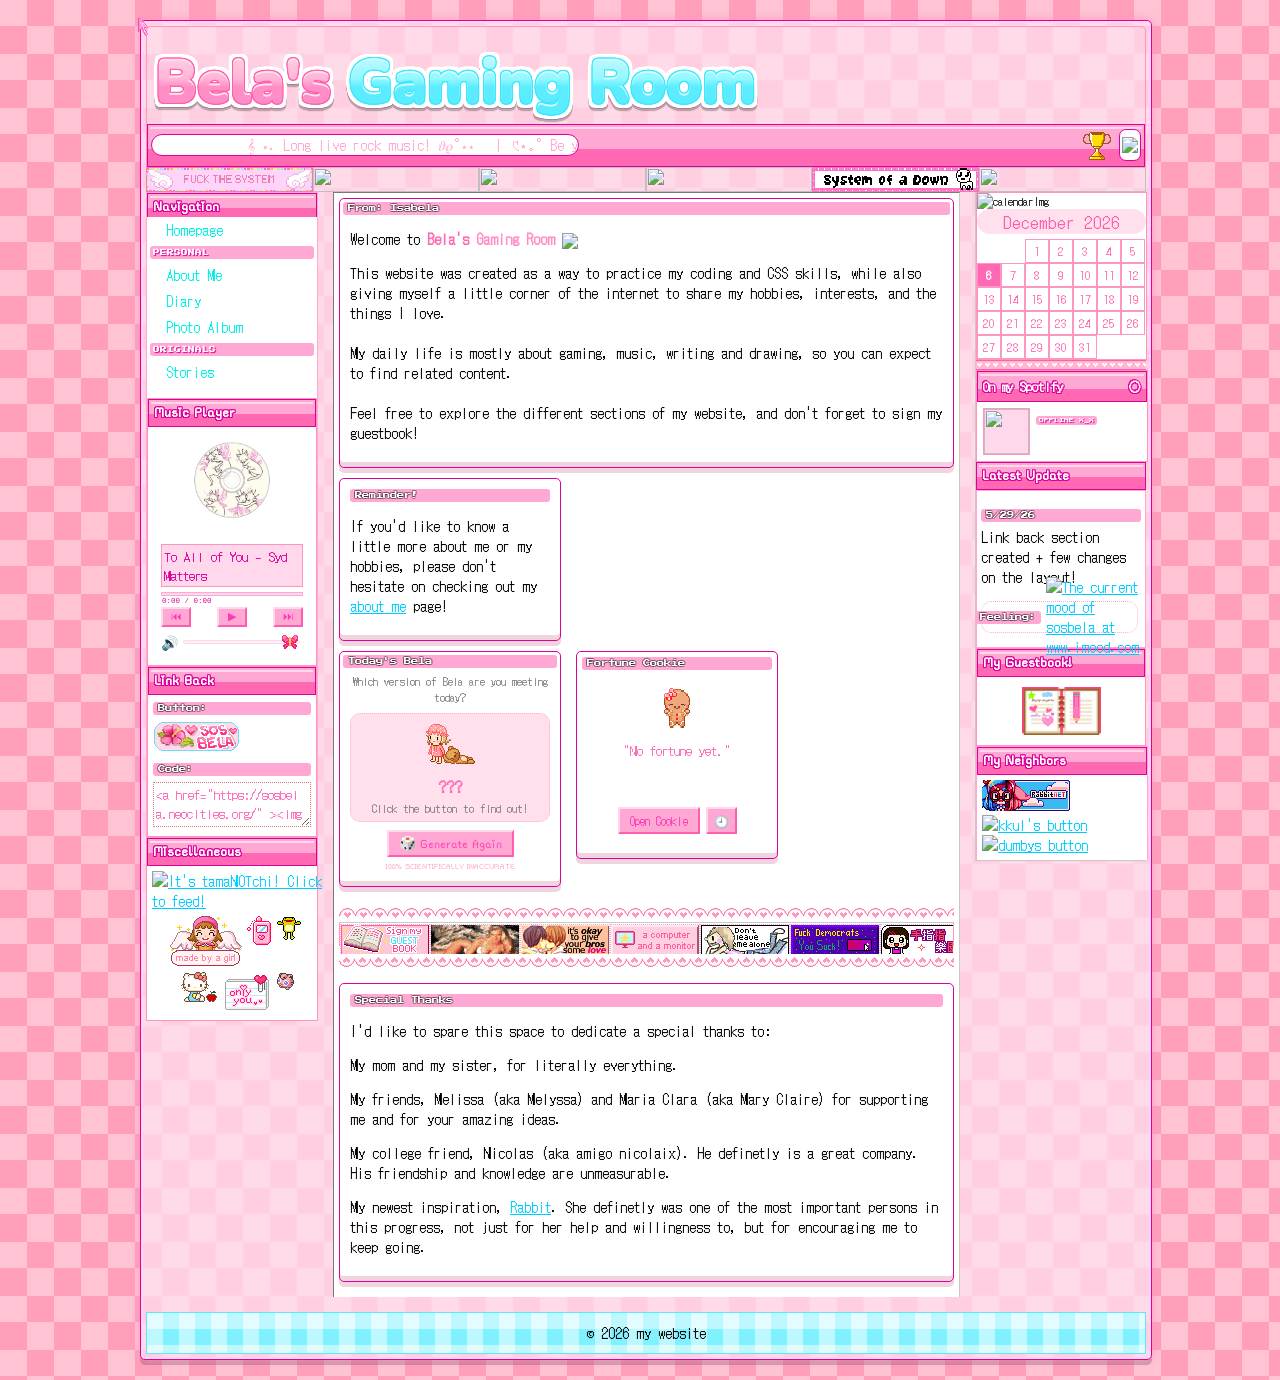
==== commit ce51d623: "fix" ====
--- a/index.html
+++ b/index.html
@@ -179,7 +179,7 @@
                     
                     <div class="linkBack">
                         <h2 class="linkTitle"> Button: </h2>
-                            <a href="https://sosbela.neocities.org">
+                            <a href="https://belasgamingroom.neocities.org">
                                 <img src="buttons/button.gif" width="88" height="31" alt="Bela's Room">
                             </a>
                             <h2 class="linkTitle"> Code: </h2>
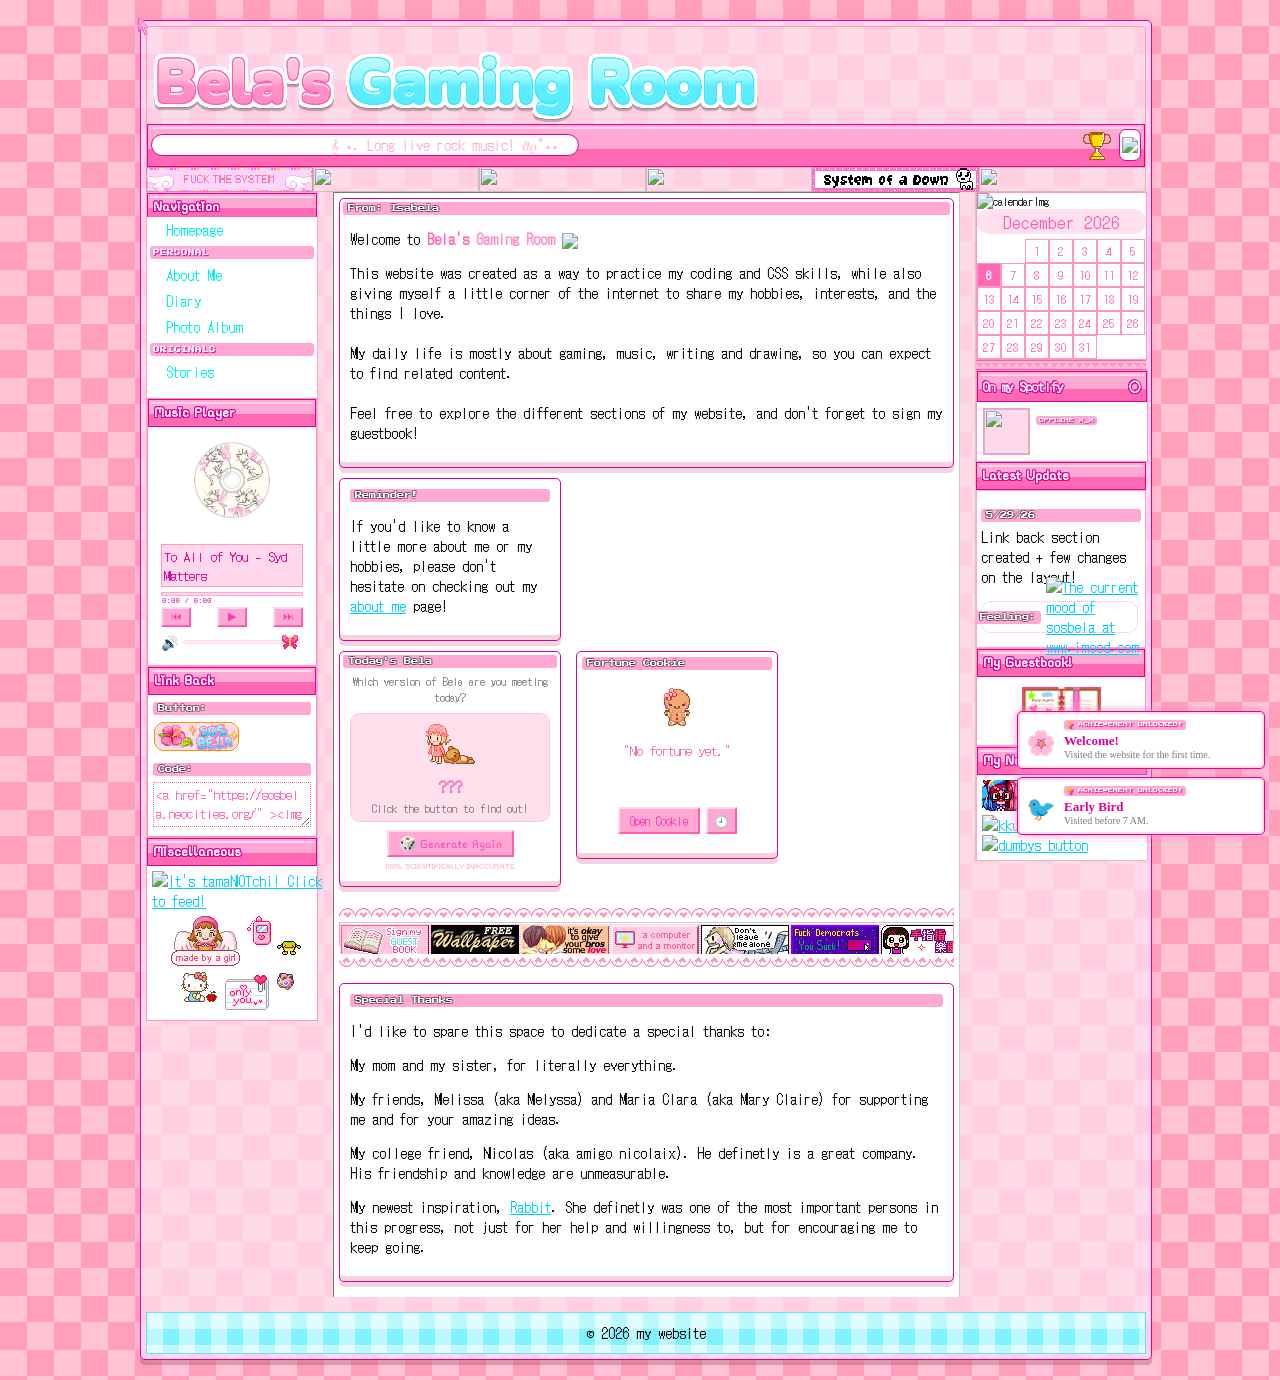
==== commit 7a629d0e: "fix: layout" ====
--- a/index.html
+++ b/index.html
@@ -6,6 +6,7 @@
     <link href="https://fonts.googleapis.com/css2?family=MS+UI+Gothic&family=Pixel+Operator&display=swap" rel="stylesheet">
     <link href="https://fonts.googleapis.com/css2?family=Press+Start+2P&display=swap" rel="stylesheet">
     <link href="https://fonts.googleapis.com/css2?family=Nunito:ital,wght@0,200..1000;1,200..1000&display=swap" rel="stylesheet">
+    <link href="https://fonts.googleapis.com/css2?family=DotGothic16&family=Pixelify+Sans:wght@400..700&display=swap" rel="stylesheet">
     <meta name="viewport" content="width=device-width, initial-scale=1.0">
     <link href="https://fonts.googleapis.com/css2?family=DotGothic16&display=swap" rel="stylesheet">
 
--- a/achievements/achievements.css
+++ b/achievements/achievements.css
@@ -52,6 +52,20 @@
     display: flex;
     justify-content: flex-end; /* ou center / flex-start, onde ficar melhor */
     padding: 2px;
+}
+
+/* pulse suave, contínuo e discreto no troféu */
+#achv-trophy {
+    animation: softPulse 2.0s ease-in-out infinite;
+}
+
+#achv-trophy:hover {
+    animation-play-state: paused;  /* no hover, o crescimento assume */
+}
+
+@keyframes softPulse {
+    0%, 100% { transform: scale(1); }
+    50%      { transform: scale(1.08); }
 }
 
 /* ---------- OVERLAY + MODAL ---------- */
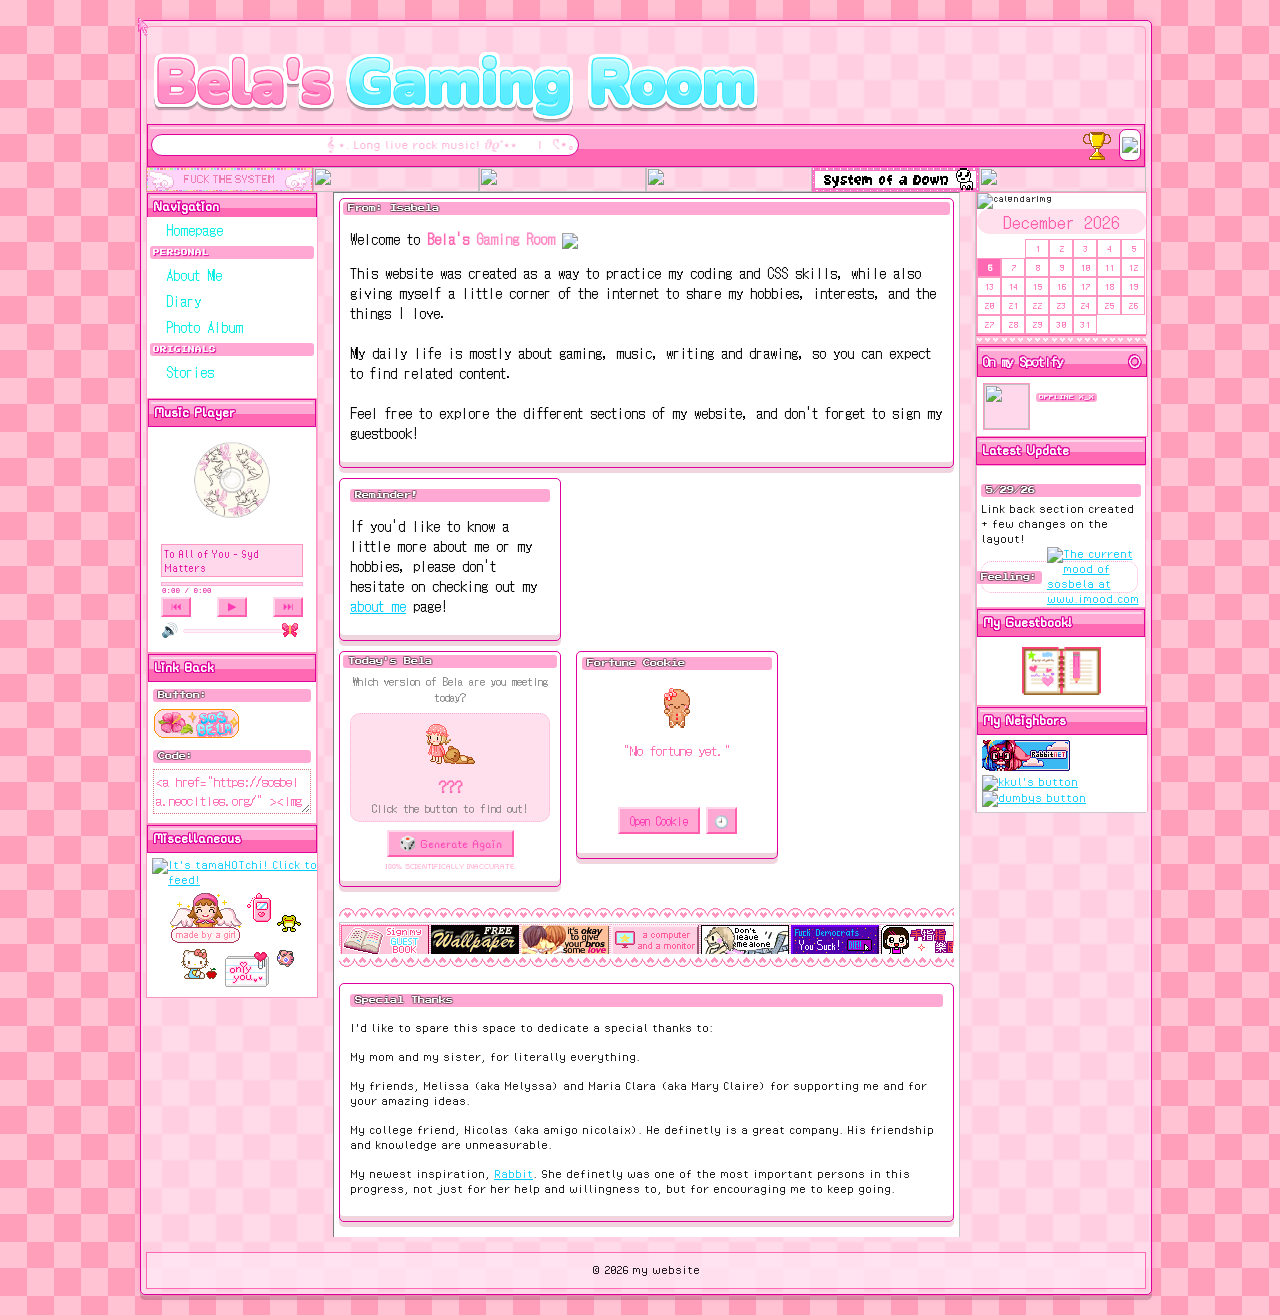
==== commit a949e87c: "n/a" ====
--- a/index.html
+++ b/index.html
@@ -624,5 +624,6 @@
 <script src="index.js"></script>
 <script src="achievements/achievements.js"></script>
 
-</body>
+</body> 
+
 </html>
--- a/style.css
+++ b/style.css
@@ -32,6 +32,19 @@
     src: url('fonts/rainyhearts.ttf') format('truetype');
     font-weight: normal;
     font-style: normal;
+}
+
+@font-face {
+    font-family: "Pixel Operator";
+    src: url("fonts/PixelOperator.ttf") format("truetype");
+    font-display: swap;
+}
+
+
+@font-face {
+    font-family: "Silver";
+    src: url("fonts/Silver.ttf") format("truetype");
+    font-display: swap;
 }
 
 body {
@@ -1551,8 +1564,8 @@
 /* footer */
 footer {
     margin-top: 15px;
-    background-image: url("bgs/xadrez_azul.png");
-    border: 1px solid rgb(92, 231, 255);
+    background-color: var(--background);
+    border: 1px solid var(--pinkgrad);
     text-align: center;
     padding: 10px;
 }
--- a/mobile.css
+++ b/mobile.css
@@ -18,8 +18,21 @@
    entra como reserva: desktop Windows não muda nada, celular
    ganha a fonte pixel em vez da genérica do sistema.
    ------------------------------------------------------------ */
-body {
-    font-family: 'MS Gothic', 'DotGothic16', sans-serif;
+@font-face {
+    font-family: "Pixel Operator";
+    src: url("fonts/PixelOperator.ttf") format("truetype");
+    font-display: swap;
+}
+
+
+@font-face {
+    font-family: "Silver";
+    src: url("fonts/Silver.ttf") format("truetype");
+    font-display: swap;
+}
+
+   body {
+    font-family: 'MS Gothic', 'Pixel Operator', sans-serif;
 }
 
 /* elementos que declaram MS UI Gothic nas classes ganham a reserva */
